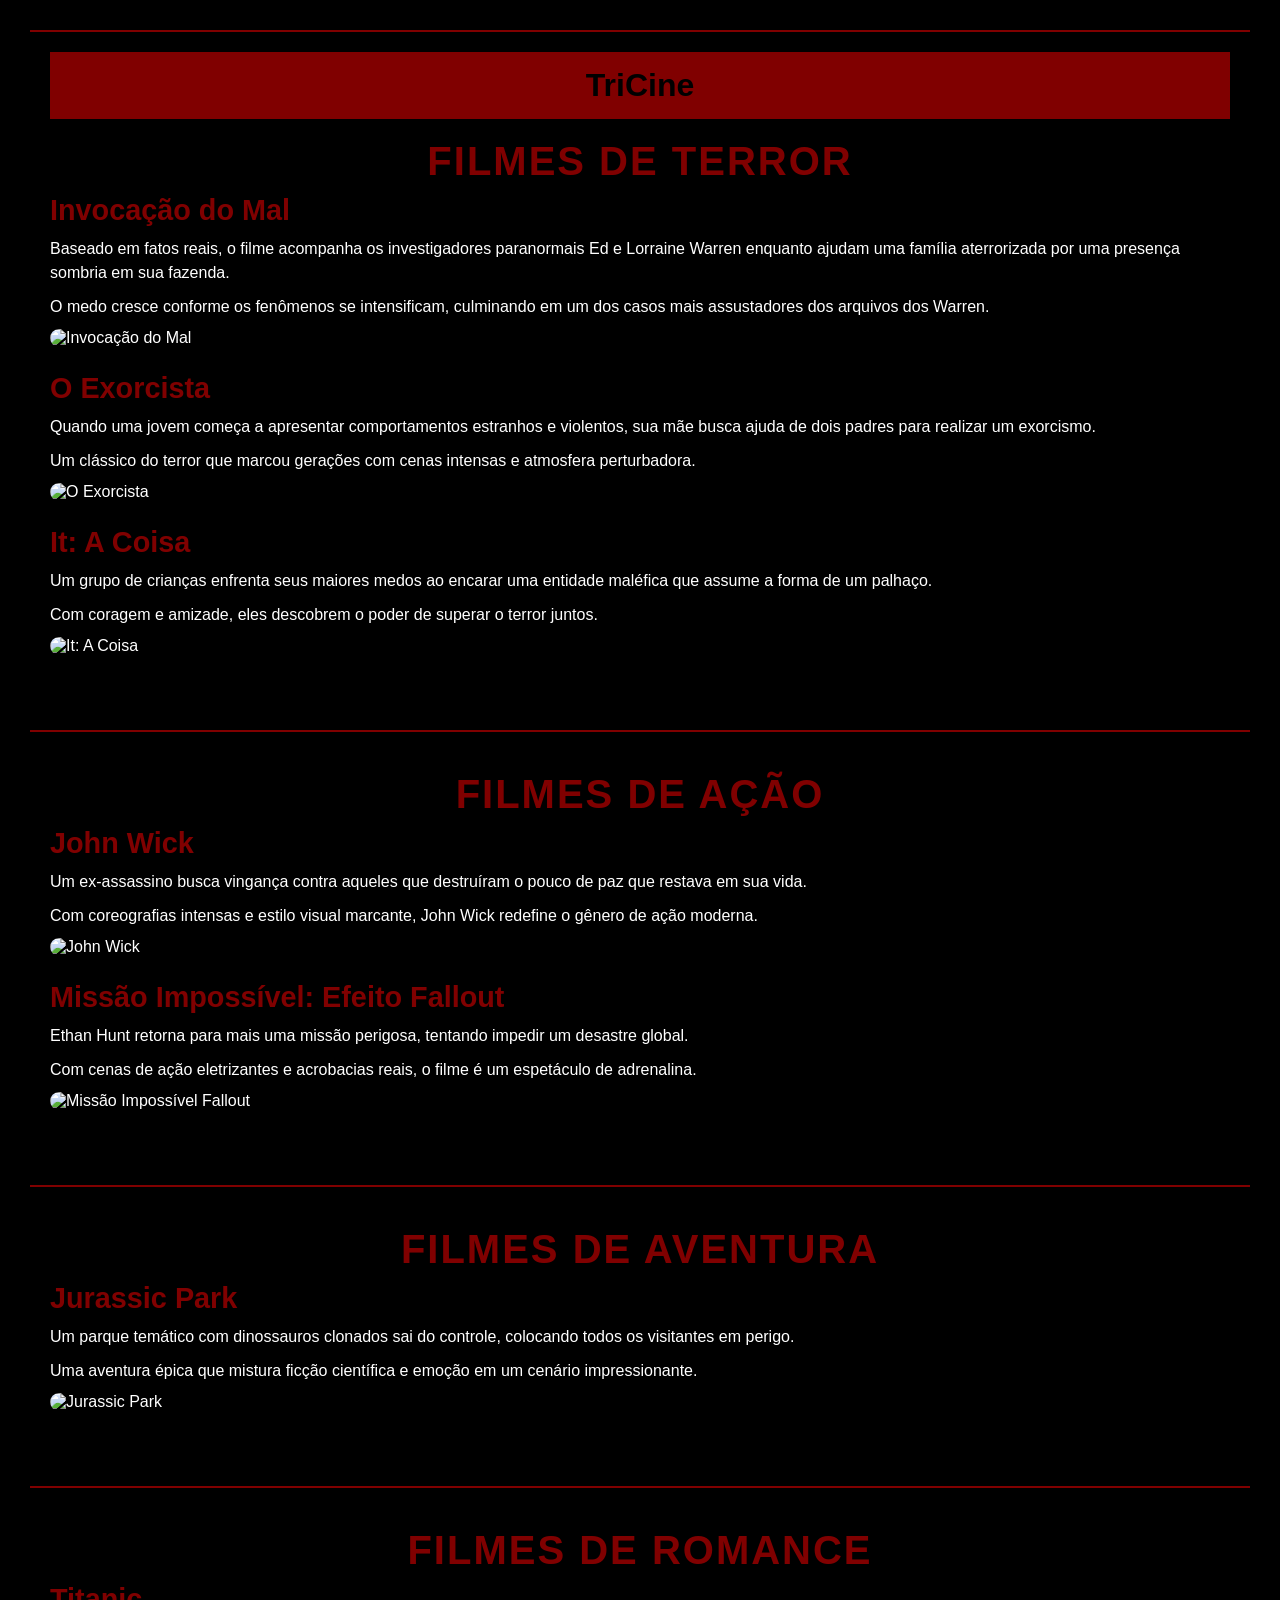
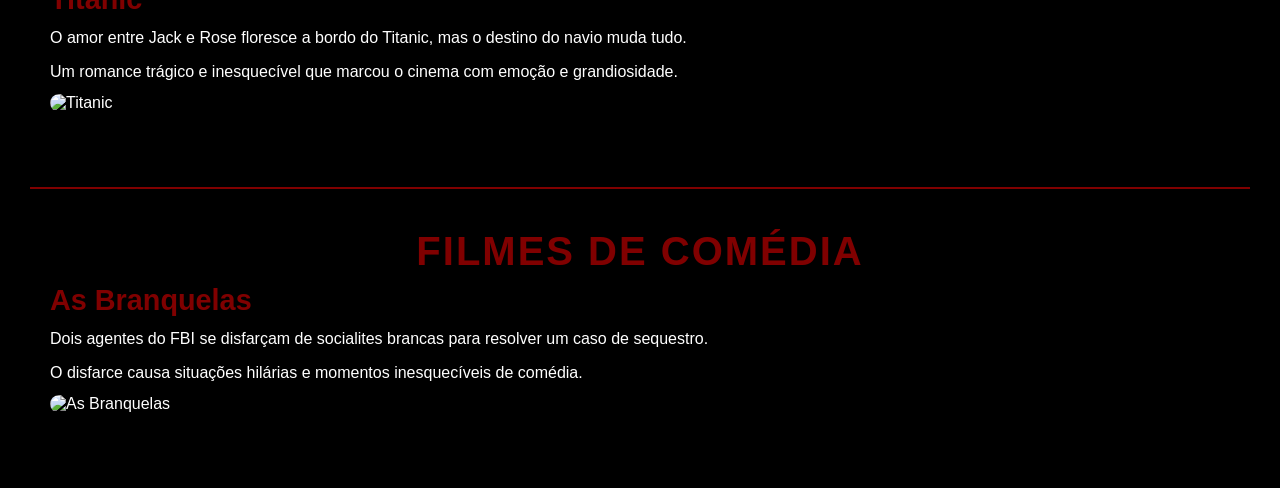
==== index.html @ 1cbdd07c "Add files via upload" ====
<!DOCTYPE html>
<html lang="pt-BR">
<head>
    <meta charset="UTF-8">
    <meta name="viewport" content="width=device-width, initial-scale=1.0">
    <title>TriCine - Sinopses de Filmes</title>
    <link rel="stylesheet" href="style.css">
    <style>
      .faixa {
            background-color: #800000;
            color: #000000;
            text-align: center;
            font-size: 2em;
            font-weight: bold;
            padding: 15px 0;
            margin-bottom: 20px;
        }
    </style>
</head>
<body>
 <section id="terror">
        <div class="faixa">TriCine </div>
        <h1>Filmes de Terror</h1>
        <div>
            <b>Invocação do Mal</b>
            <p>Baseado em fatos reais, o filme acompanha os investigadores paranormais Ed e Lorraine Warren enquanto ajudam uma família aterrorizada por uma presença sombria em sua fazenda.</p>
            <p>O medo cresce conforme os fenômenos se intensificam, culminando em um dos casos mais assustadores dos arquivos dos Warren.</p>
            <img src="https://encrypted-tbn0.gstatic.com/images?q=tbn:ANd9GcSG2rb3Kjb106abK0tD-y51afytdCp1ZMs23A&s" alt="Invocação do Mal">
        </div>
        <div>
            <b>O Exorcista</b>
            <p>Quando uma jovem começa a apresentar comportamentos estranhos e violentos, sua mãe busca ajuda de dois padres para realizar um exorcismo.</p>
            <p>Um clássico do terror que marcou gerações com cenas intensas e atmosfera perturbadora.</p>
            <img src="https://encrypted-tbn0.gstatic.com/images?q=tbn:ANd9GcSz9C0S-zA7e27EsYIE4D83A5s6ahZqETaBWQ&s" alt="O Exorcista">
        </div>
        <div>
            <b>It: A Coisa</b>
            <p>Um grupo de crianças enfrenta seus maiores medos ao encarar uma entidade maléfica que assume a forma de um palhaço.</p>
            <p>Com coragem e amizade, eles descobrem o poder de superar o terror juntos.</p>
            <img src="https://br.web.img3.acsta.net/pictures/17/03/30/22/44/345288.jpg" alt="It: A Coisa">
        </div>
    </section>

    <section id="ação">
        <h1>Filmes de Ação</h1>
        <div>
            <b>John Wick</b>
            <p>Um ex-assassino busca vingança contra aqueles que destruíram o pouco de paz que restava em sua vida.</p>
            <p>Com coreografias intensas e estilo visual marcante, John Wick redefine o gênero de ação moderna.</p>
            <img src="https://m.media-amazon.com/images/I/81k8xZB0mPL._AC_SY679_.jpg" alt="John Wick">
        </div>
        <div>
            <b>Missão Impossível: Efeito Fallout</b>
            <p>Ethan Hunt retorna para mais uma missão perigosa, tentando impedir um desastre global.</p>
            <p>Com cenas de ação eletrizantes e acrobacias reais, o filme é um espetáculo de adrenalina.</p>
            <img src="https://m.media-amazon.com/images/I/81i2aFz8n2L._AC_SY679_.jpg" alt="Missão Impossível Fallout">
        </div>
    </section>

    <section id="aventura">
        <h1>Filmes de Aventura</h1>
        <div>
            <b>Jurassic Park</b>
            <p>Um parque temático com dinossauros clonados sai do controle, colocando todos os visitantes em perigo.</p>
            <p>Uma aventura épica que mistura ficção científica e emoção em um cenário impressionante.</p>
            <img src="https://m.media-amazon.com/images/I/81Uwb8zV8mL._AC_SY679_.jpg" alt="Jurassic Park">
        </div>
    </section>

    <section id="romance">
        <h1>Filmes de Romance</h1>
        <div>
            <b>Titanic</b>
            <p>O amor entre Jack e Rose floresce a bordo do Titanic, mas o destino do navio muda tudo.</p>
            <p>Um romance trágico e inesquecível que marcou o cinema com emoção e grandiosidade.</p>
            <img src="https://m.media-amazon.com/images/I/71tFv8f+oXL._AC_SY679_.jpg" alt="Titanic">
        </div>
    </section>

    <section id="comedia">
        <h1>Filmes de Comédia</h1>
        <div>
            <b>As Branquelas</b>
            <p>Dois agentes do FBI se disfarçam de socialites brancas para resolver um caso de sequestro.</p>
            <p>O disfarce causa situações hilárias e momentos inesquecíveis de comédia.</p>
            <img src="https://m.media-amazon.com/images/I/81Jc+L7mWNL._AC_SY679_.jpg" alt="As Branquelas">
        </div>
    </section>

</body>
</html>
---- style.css ----
body {
    background-color: #000000;
    color: #ffffff;
    font-family: Arial, Helvetica, sans-serif;
    margin: 0;
    padding: 0;
}

h1 {
    color: #800000;
    text-align: center;
    font-size: 2.5em;
    margin-top: 20px;
    margin-bottom: 10px;
}

b {
    color: #800000;
    font-size: 1.8em;
}

p {
    color: #ffffff;
    font-size: 1em;
    line-height: 1.5em;
    margin: 10px 0;
}

section {
    margin: 30px;
    padding: 20px;
    border-top: 2px solid #800000;
}

div {
    margin-bottom: 25px;
}

img {
    width: 250px;
    height: auto;
    display: block;
    margin: 10px 0;
    border-radius: 10px;
}

section h1 {
    text-transform: uppercase;
    letter-spacing: 2px;
}
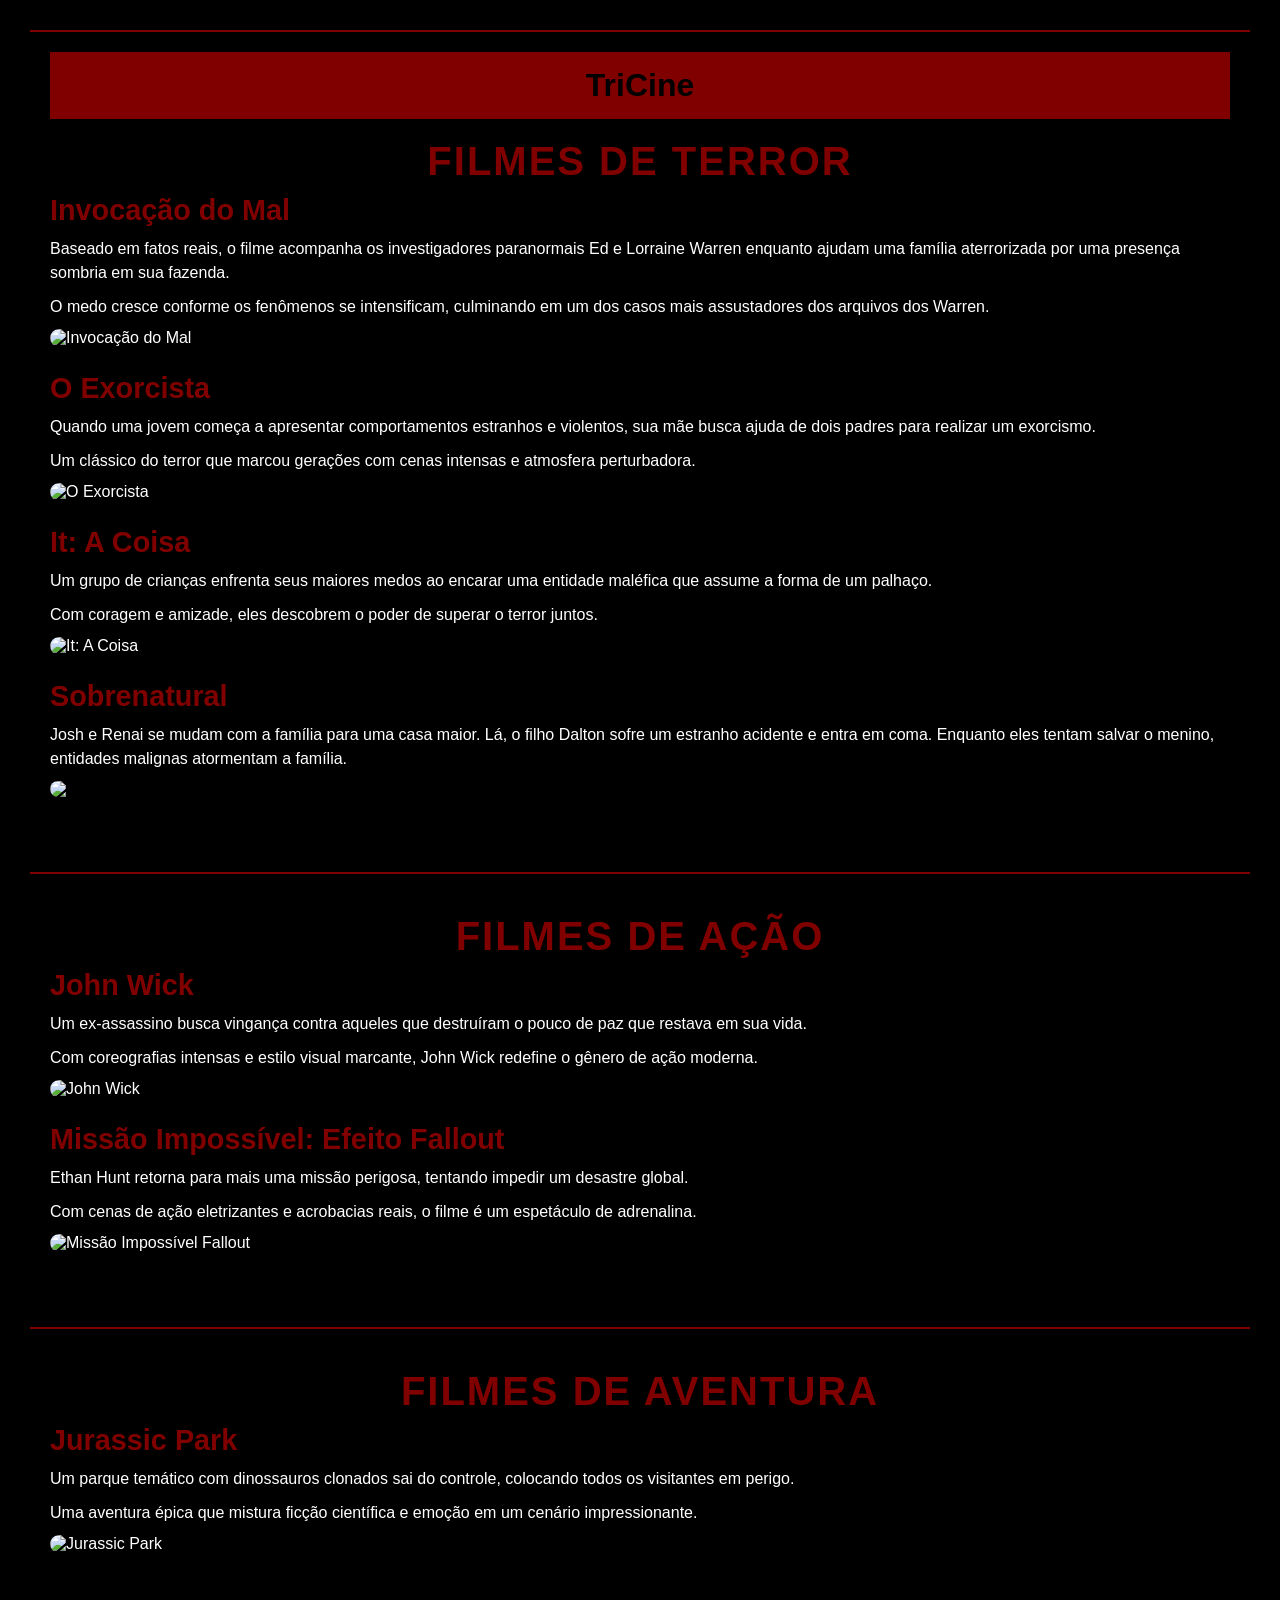
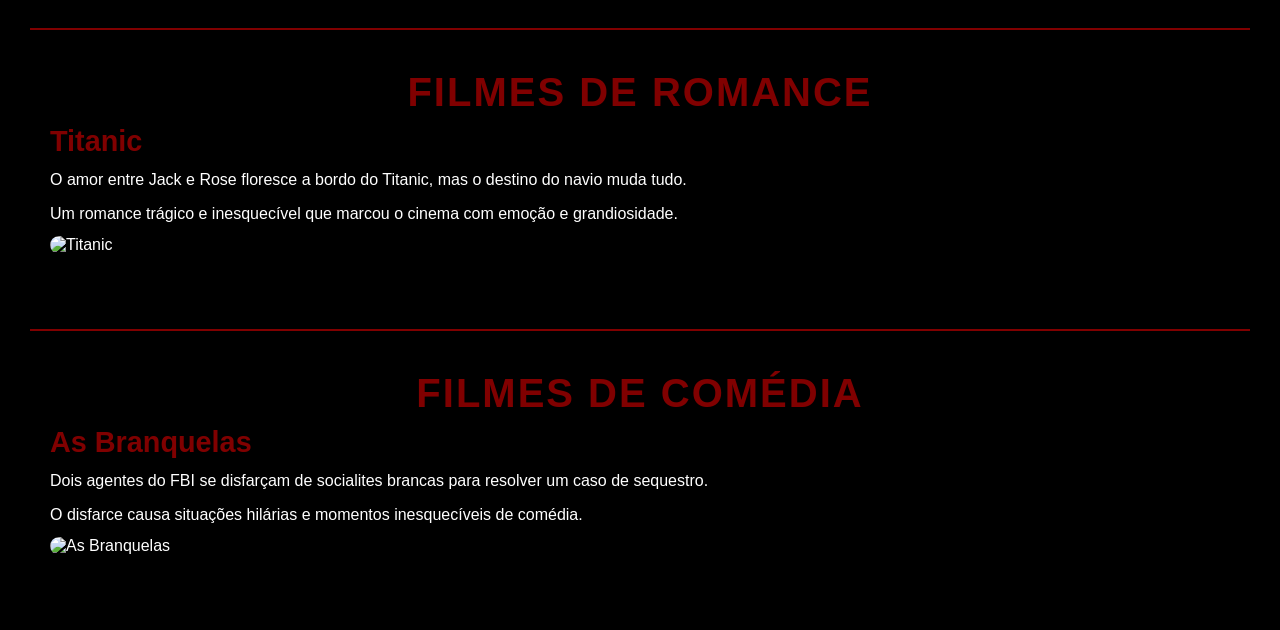
==== commit 7b652b02: "Add files via upload" ====
--- a/index.html
+++ b/index.html
@@ -1,91 +1,96 @@
-<!DOCTYPE html>
-<html lang="pt-BR">
-<head>
-    <meta charset="UTF-8">
-    <meta name="viewport" content="width=device-width, initial-scale=1.0">
-    <title>TriCine - Sinopses de Filmes</title>
-    <link rel="stylesheet" href="style.css">
-    <style>
-      .faixa {
-            background-color: #800000;
-            color: #000000;
-            text-align: center;
-            font-size: 2em;
-            font-weight: bold;
-            padding: 15px 0;
-            margin-bottom: 20px;
-        }
-    </style>
-</head>
-<body>
- <section id="terror">
-        <div class="faixa">TriCine </div>
-        <h1>Filmes de Terror</h1>
-        <div>
-            <b>Invocação do Mal</b>
-            <p>Baseado em fatos reais, o filme acompanha os investigadores paranormais Ed e Lorraine Warren enquanto ajudam uma família aterrorizada por uma presença sombria em sua fazenda.</p>
-            <p>O medo cresce conforme os fenômenos se intensificam, culminando em um dos casos mais assustadores dos arquivos dos Warren.</p>
-            <img src="https://encrypted-tbn0.gstatic.com/images?q=tbn:ANd9GcSG2rb3Kjb106abK0tD-y51afytdCp1ZMs23A&s" alt="Invocação do Mal">
-        </div>
-        <div>
-            <b>O Exorcista</b>
-            <p>Quando uma jovem começa a apresentar comportamentos estranhos e violentos, sua mãe busca ajuda de dois padres para realizar um exorcismo.</p>
-            <p>Um clássico do terror que marcou gerações com cenas intensas e atmosfera perturbadora.</p>
-            <img src="https://encrypted-tbn0.gstatic.com/images?q=tbn:ANd9GcSz9C0S-zA7e27EsYIE4D83A5s6ahZqETaBWQ&s" alt="O Exorcista">
-        </div>
-        <div>
-            <b>It: A Coisa</b>
-            <p>Um grupo de crianças enfrenta seus maiores medos ao encarar uma entidade maléfica que assume a forma de um palhaço.</p>
-            <p>Com coragem e amizade, eles descobrem o poder de superar o terror juntos.</p>
-            <img src="https://br.web.img3.acsta.net/pictures/17/03/30/22/44/345288.jpg" alt="It: A Coisa">
-        </div>
-    </section>
-
-    <section id="ação">
-        <h1>Filmes de Ação</h1>
-        <div>
-            <b>John Wick</b>
-            <p>Um ex-assassino busca vingança contra aqueles que destruíram o pouco de paz que restava em sua vida.</p>
-            <p>Com coreografias intensas e estilo visual marcante, John Wick redefine o gênero de ação moderna.</p>
-            <img src="https://m.media-amazon.com/images/I/81k8xZB0mPL._AC_SY679_.jpg" alt="John Wick">
-        </div>
-        <div>
-            <b>Missão Impossível: Efeito Fallout</b>
-            <p>Ethan Hunt retorna para mais uma missão perigosa, tentando impedir um desastre global.</p>
-            <p>Com cenas de ação eletrizantes e acrobacias reais, o filme é um espetáculo de adrenalina.</p>
-            <img src="https://m.media-amazon.com/images/I/81i2aFz8n2L._AC_SY679_.jpg" alt="Missão Impossível Fallout">
-        </div>
-    </section>
-
-    <section id="aventura">
-        <h1>Filmes de Aventura</h1>
-        <div>
-            <b>Jurassic Park</b>
-            <p>Um parque temático com dinossauros clonados sai do controle, colocando todos os visitantes em perigo.</p>
-            <p>Uma aventura épica que mistura ficção científica e emoção em um cenário impressionante.</p>
-            <img src="https://m.media-amazon.com/images/I/81Uwb8zV8mL._AC_SY679_.jpg" alt="Jurassic Park">
-        </div>
-    </section>
-
-    <section id="romance">
-        <h1>Filmes de Romance</h1>
-        <div>
-            <b>Titanic</b>
-            <p>O amor entre Jack e Rose floresce a bordo do Titanic, mas o destino do navio muda tudo.</p>
-            <p>Um romance trágico e inesquecível que marcou o cinema com emoção e grandiosidade.</p>
-            <img src="https://m.media-amazon.com/images/I/71tFv8f+oXL._AC_SY679_.jpg" alt="Titanic">
-        </div>
-    </section>
-
-    <section id="comedia">
-        <h1>Filmes de Comédia</h1>
-        <div>
-            <b>As Branquelas</b>
-            <p>Dois agentes do FBI se disfarçam de socialites brancas para resolver um caso de sequestro.</p>
-            <p>O disfarce causa situações hilárias e momentos inesquecíveis de comédia.</p>
-            <img src="https://m.media-amazon.com/images/I/81Jc+L7mWNL._AC_SY679_.jpg" alt="As Branquelas">
-        </div>
-    </section>
-
-</body>
+<!DOCTYPE html>
+<html lang="pt-BR">
+<head>
+    <meta charset="UTF-8">
+    <meta name="viewport" content="width=device-width, initial-scale=1.0">
+    <title>TriCine - Sinopses de Filmes</title>
+    <link rel="stylesheet" href="style.css">
+    <style>
+      .faixa {
+            background-color: #800000;
+            color: #000000;
+            text-align: center;
+            font-size: 2em;
+            font-weight: bold;
+            padding: 15px 0;
+            margin-bottom: 20px;
+        }
+    </style>
+</head>
+<body>
+ <section id="terror">
+        <div class="faixa">TriCine </div>
+        <h1>Filmes de Terror</h1>
+        <div>
+            <b>Invocação do Mal</b>
+            <p>Baseado em fatos reais, o filme acompanha os investigadores paranormais Ed e Lorraine Warren enquanto ajudam uma família aterrorizada por uma presença sombria em sua fazenda.</p>
+            <p>O medo cresce conforme os fenômenos se intensificam, culminando em um dos casos mais assustadores dos arquivos dos Warren.</p>
+            <img src="https://encrypted-tbn0.gstatic.com/images?q=tbn:ANd9GcSG2rb3Kjb106abK0tD-y51afytdCp1ZMs23A&s" alt="Invocação do Mal">
+        </div>
+        <div>
+            <b>O Exorcista</b>
+            <p>Quando uma jovem começa a apresentar comportamentos estranhos e violentos, sua mãe busca ajuda de dois padres para realizar um exorcismo.</p>
+            <p>Um clássico do terror que marcou gerações com cenas intensas e atmosfera perturbadora.</p>
+            <img src="https://encrypted-tbn0.gstatic.com/images?q=tbn:ANd9GcSz9C0S-zA7e27EsYIE4D83A5s6ahZqETaBWQ&s" alt="O Exorcista">
+        </div>
+        <div>
+            <b>It: A Coisa</b>
+            <p>Um grupo de crianças enfrenta seus maiores medos ao encarar uma entidade maléfica que assume a forma de um palhaço.</p>
+            <p>Com coragem e amizade, eles descobrem o poder de superar o terror juntos.</p>
+            <img src="https://br.web.img3.acsta.net/pictures/17/03/30/22/44/345288.jpg" alt="It: A Coisa">
+        </div>
+        <div>
+            <b>Sobrenatural</b>
+            <p> Josh e Renai se mudam com a família para uma casa maior. Lá, o filho Dalton sofre um estranho acidente e entra em coma. Enquanto eles tentam salvar o menino, entidades malignas atormentam a família.</p>
+   <img src="https://encrypted-tbn0.gstatic.com/images?q=tbn:ANd9GcSQ-KMODvqbUf2RpTBBMlWNSohZWpmcauP2bA&s"/>
+</div>       
+</section>
+
+    <section id="ação">
+        <h1>Filmes de Ação</h1>
+        <div>
+            <b>John Wick</b>
+            <p>Um ex-assassino busca vingança contra aqueles que destruíram o pouco de paz que restava em sua vida.</p>
+            <p>Com coreografias intensas e estilo visual marcante, John Wick redefine o gênero de ação moderna.</p>
+            <img src="https://m.media-amazon.com/images/I/81k8xZB0mPL._AC_SY679_.jpg" alt="John Wick">
+        </div>
+        <div>
+            <b>Missão Impossível: Efeito Fallout</b>
+            <p>Ethan Hunt retorna para mais uma missão perigosa, tentando impedir um desastre global.</p>
+            <p>Com cenas de ação eletrizantes e acrobacias reais, o filme é um espetáculo de adrenalina.</p>
+            <img src="https://m.media-amazon.com/images/I/81i2aFz8n2L._AC_SY679_.jpg" alt="Missão Impossível Fallout">
+        </div>
+    </section>
+
+    <section id="aventura">
+        <h1>Filmes de Aventura</h1>
+        <div>
+            <b>Jurassic Park</b>
+            <p>Um parque temático com dinossauros clonados sai do controle, colocando todos os visitantes em perigo.</p>
+            <p>Uma aventura épica que mistura ficção científica e emoção em um cenário impressionante.</p>
+            <img src="https://m.media-amazon.com/images/I/81Uwb8zV8mL._AC_SY679_.jpg" alt="Jurassic Park">
+        </div>
+    </section>
+
+    <section id="romance">
+        <h1>Filmes de Romance</h1>
+        <div>
+            <b>Titanic</b>
+            <p>O amor entre Jack e Rose floresce a bordo do Titanic, mas o destino do navio muda tudo.</p>
+            <p>Um romance trágico e inesquecível que marcou o cinema com emoção e grandiosidade.</p>
+            <img src="https://m.media-amazon.com/images/I/71tFv8f+oXL._AC_SY679_.jpg" alt="Titanic">
+        </div>
+    </section>
+
+    <section id="comedia">
+        <h1>Filmes de Comédia</h1>
+        <div>
+            <b>As Branquelas</b>
+            <p>Dois agentes do FBI se disfarçam de socialites brancas para resolver um caso de sequestro.</p>
+            <p>O disfarce causa situações hilárias e momentos inesquecíveis de comédia.</p>
+            <img src="https://m.media-amazon.com/images/I/81Jc+L7mWNL._AC_SY679_.jpg" alt="As Branquelas">
+        </div>
+    </section>
+
+</body>
 </html>
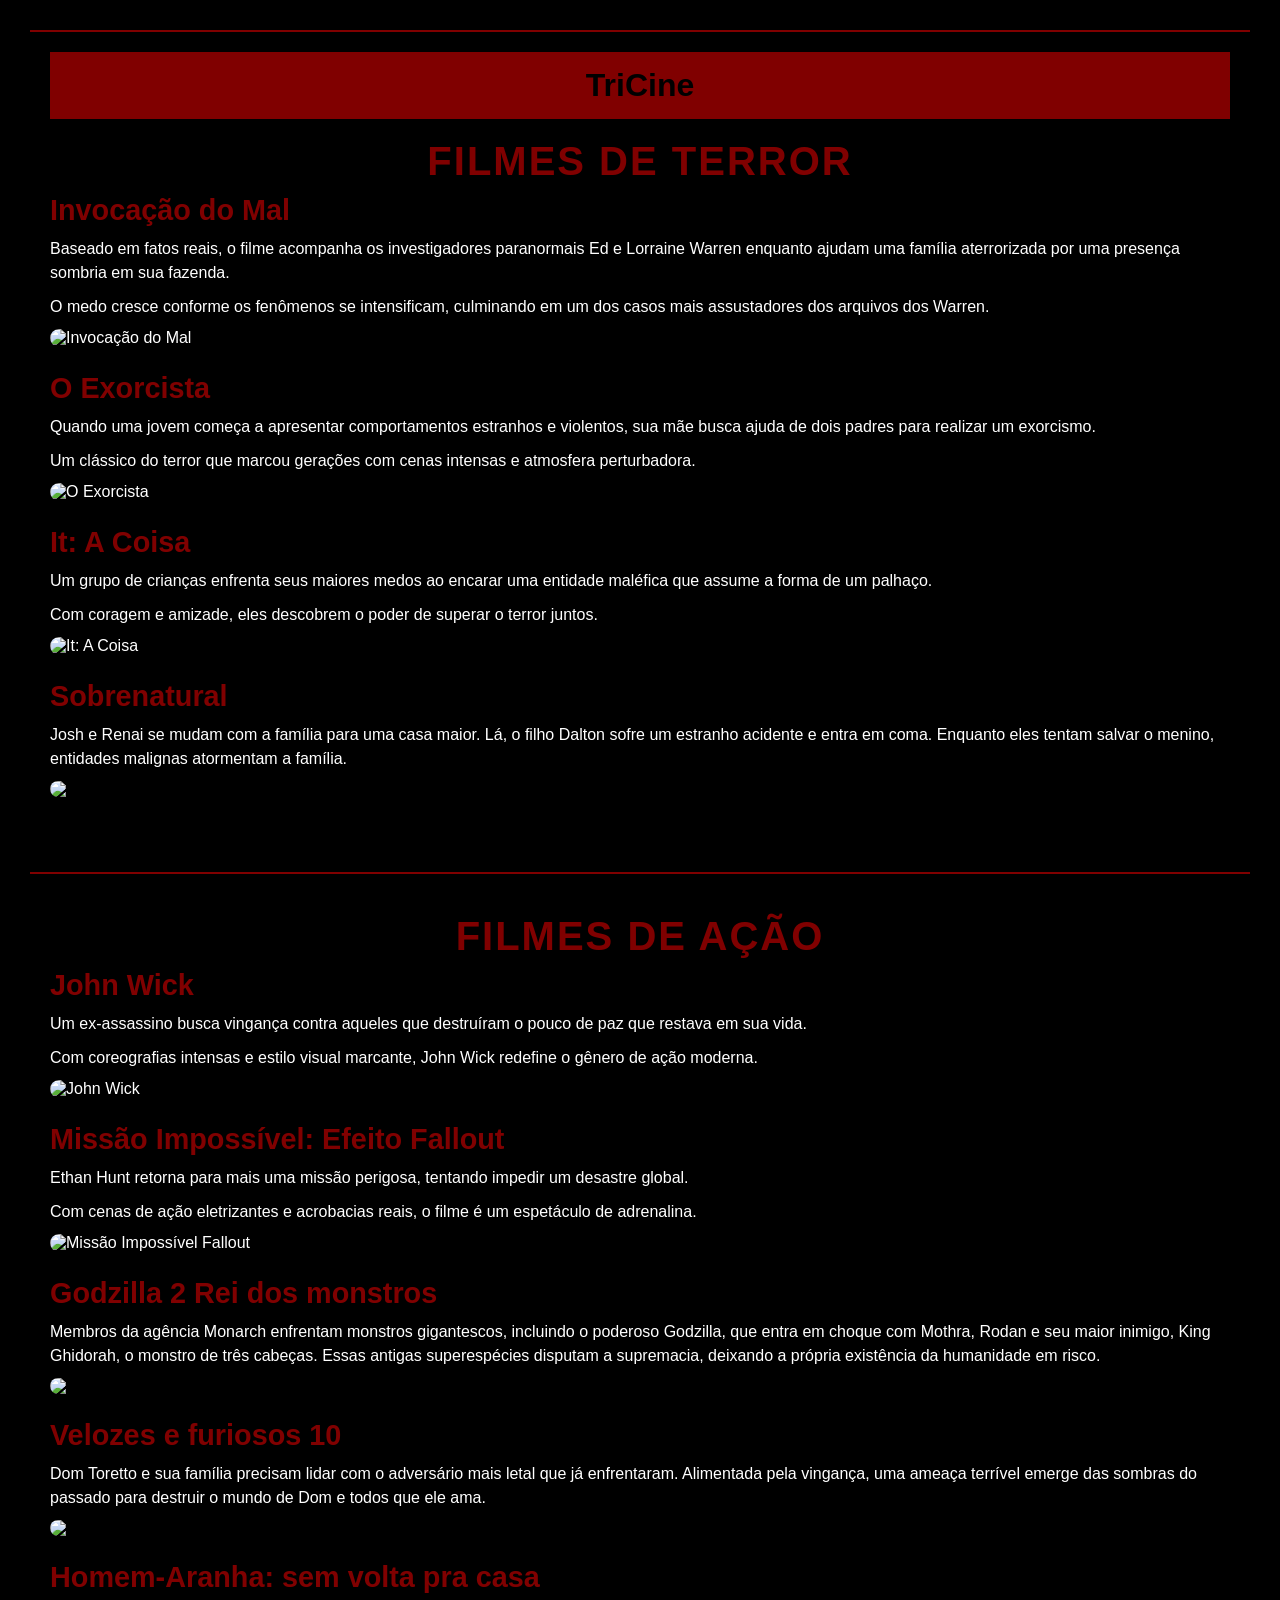
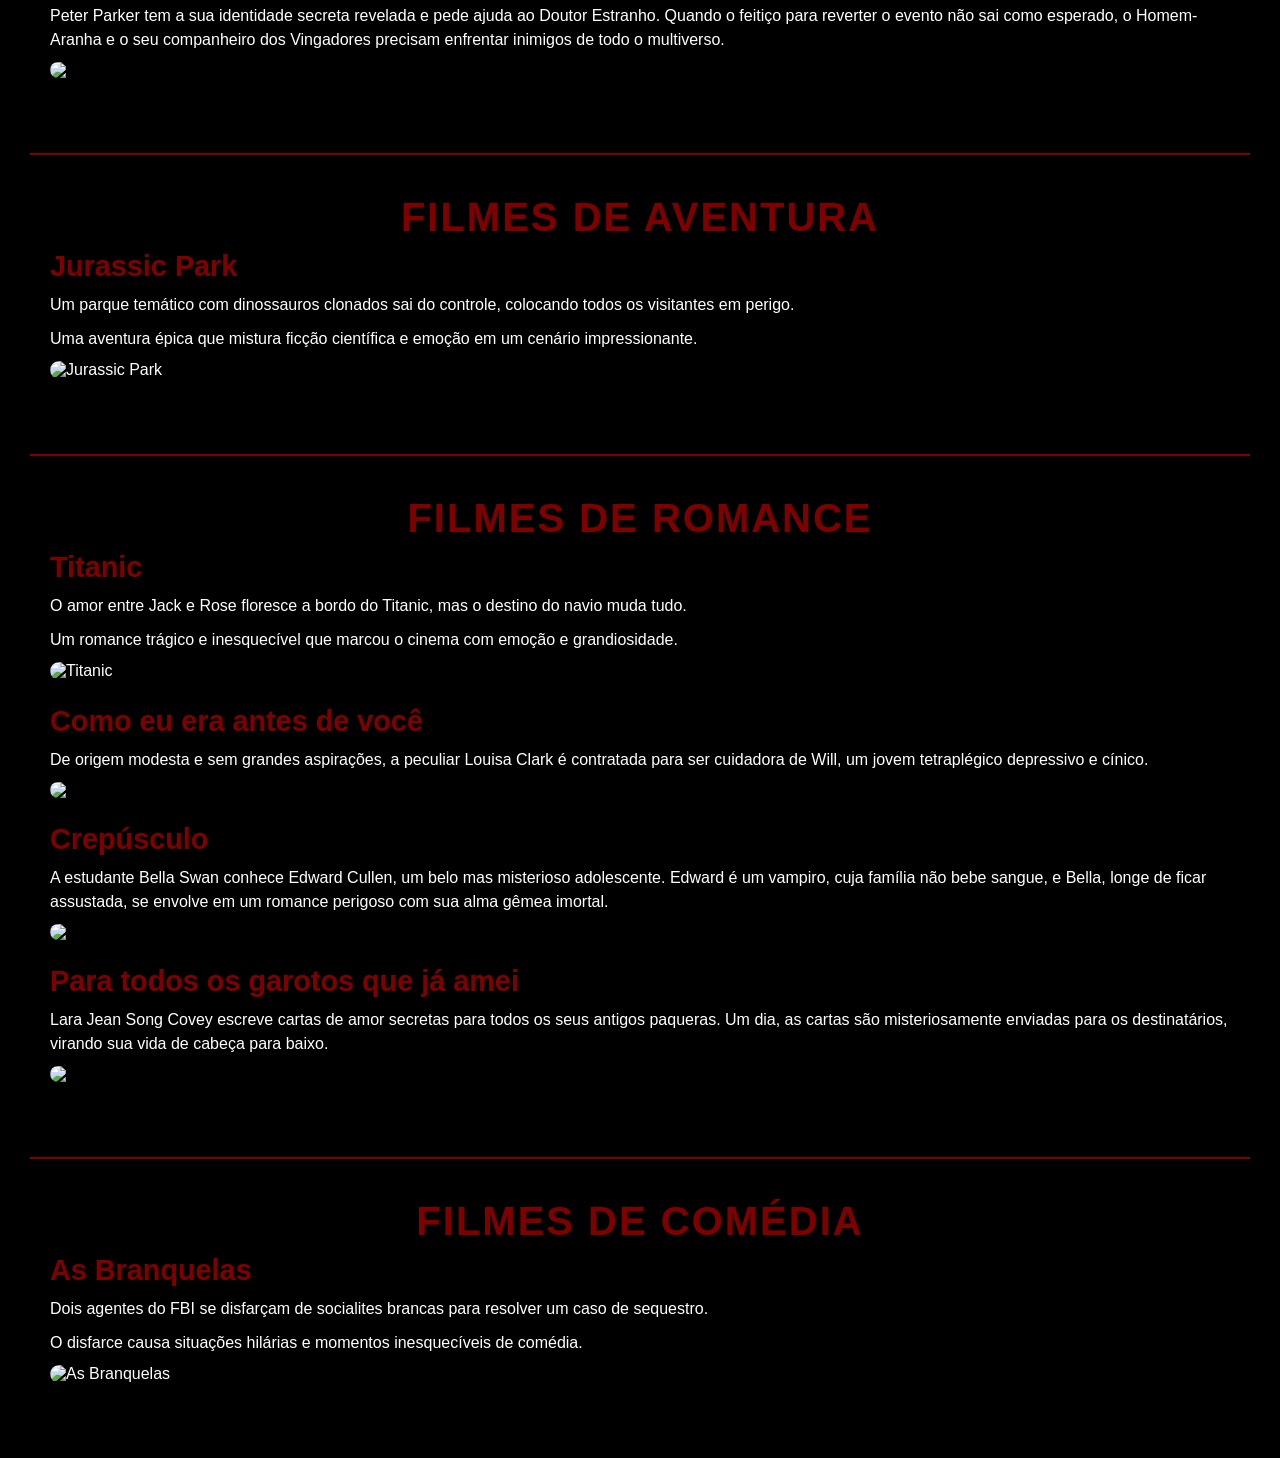
==== commit 01b88371: "Add files via upload" ====
--- a/index.html
+++ b/index.html
@@ -1,96 +1,128 @@
-<!DOCTYPE html>
-<html lang="pt-BR">
-<head>
-    <meta charset="UTF-8">
-    <meta name="viewport" content="width=device-width, initial-scale=1.0">
-    <title>TriCine - Sinopses de Filmes</title>
-    <link rel="stylesheet" href="style.css">
-    <style>
-      .faixa {
-            background-color: #800000;
-            color: #000000;
-            text-align: center;
-            font-size: 2em;
-            font-weight: bold;
-            padding: 15px 0;
-            margin-bottom: 20px;
-        }
-    </style>
-</head>
-<body>
- <section id="terror">
-        <div class="faixa">TriCine </div>
-        <h1>Filmes de Terror</h1>
-        <div>
-            <b>Invocação do Mal</b>
-            <p>Baseado em fatos reais, o filme acompanha os investigadores paranormais Ed e Lorraine Warren enquanto ajudam uma família aterrorizada por uma presença sombria em sua fazenda.</p>
-            <p>O medo cresce conforme os fenômenos se intensificam, culminando em um dos casos mais assustadores dos arquivos dos Warren.</p>
-            <img src="https://encrypted-tbn0.gstatic.com/images?q=tbn:ANd9GcSG2rb3Kjb106abK0tD-y51afytdCp1ZMs23A&s" alt="Invocação do Mal">
-        </div>
-        <div>
-            <b>O Exorcista</b>
-            <p>Quando uma jovem começa a apresentar comportamentos estranhos e violentos, sua mãe busca ajuda de dois padres para realizar um exorcismo.</p>
-            <p>Um clássico do terror que marcou gerações com cenas intensas e atmosfera perturbadora.</p>
-            <img src="https://encrypted-tbn0.gstatic.com/images?q=tbn:ANd9GcSz9C0S-zA7e27EsYIE4D83A5s6ahZqETaBWQ&s" alt="O Exorcista">
-        </div>
-        <div>
-            <b>It: A Coisa</b>
-            <p>Um grupo de crianças enfrenta seus maiores medos ao encarar uma entidade maléfica que assume a forma de um palhaço.</p>
-            <p>Com coragem e amizade, eles descobrem o poder de superar o terror juntos.</p>
-            <img src="https://br.web.img3.acsta.net/pictures/17/03/30/22/44/345288.jpg" alt="It: A Coisa">
-        </div>
-        <div>
-            <b>Sobrenatural</b>
-            <p> Josh e Renai se mudam com a família para uma casa maior. Lá, o filho Dalton sofre um estranho acidente e entra em coma. Enquanto eles tentam salvar o menino, entidades malignas atormentam a família.</p>
-   <img src="https://encrypted-tbn0.gstatic.com/images?q=tbn:ANd9GcSQ-KMODvqbUf2RpTBBMlWNSohZWpmcauP2bA&s"/>
-</div>       
-</section>
-
-    <section id="ação">
-        <h1>Filmes de Ação</h1>
-        <div>
-            <b>John Wick</b>
-            <p>Um ex-assassino busca vingança contra aqueles que destruíram o pouco de paz que restava em sua vida.</p>
-            <p>Com coreografias intensas e estilo visual marcante, John Wick redefine o gênero de ação moderna.</p>
-            <img src="https://m.media-amazon.com/images/I/81k8xZB0mPL._AC_SY679_.jpg" alt="John Wick">
-        </div>
-        <div>
-            <b>Missão Impossível: Efeito Fallout</b>
-            <p>Ethan Hunt retorna para mais uma missão perigosa, tentando impedir um desastre global.</p>
-            <p>Com cenas de ação eletrizantes e acrobacias reais, o filme é um espetáculo de adrenalina.</p>
-            <img src="https://m.media-amazon.com/images/I/81i2aFz8n2L._AC_SY679_.jpg" alt="Missão Impossível Fallout">
-        </div>
-    </section>
-
-    <section id="aventura">
-        <h1>Filmes de Aventura</h1>
-        <div>
-            <b>Jurassic Park</b>
-            <p>Um parque temático com dinossauros clonados sai do controle, colocando todos os visitantes em perigo.</p>
-            <p>Uma aventura épica que mistura ficção científica e emoção em um cenário impressionante.</p>
-            <img src="https://m.media-amazon.com/images/I/81Uwb8zV8mL._AC_SY679_.jpg" alt="Jurassic Park">
-        </div>
-    </section>
-
-    <section id="romance">
-        <h1>Filmes de Romance</h1>
-        <div>
-            <b>Titanic</b>
-            <p>O amor entre Jack e Rose floresce a bordo do Titanic, mas o destino do navio muda tudo.</p>
-            <p>Um romance trágico e inesquecível que marcou o cinema com emoção e grandiosidade.</p>
-            <img src="https://m.media-amazon.com/images/I/71tFv8f+oXL._AC_SY679_.jpg" alt="Titanic">
-        </div>
-    </section>
-
-    <section id="comedia">
-        <h1>Filmes de Comédia</h1>
-        <div>
-            <b>As Branquelas</b>
-            <p>Dois agentes do FBI se disfarçam de socialites brancas para resolver um caso de sequestro.</p>
-            <p>O disfarce causa situações hilárias e momentos inesquecíveis de comédia.</p>
-            <img src="https://m.media-amazon.com/images/I/81Jc+L7mWNL._AC_SY679_.jpg" alt="As Branquelas">
-        </div>
-    </section>
-
-</body>
+<!DOCTYPE html>
+<html lang="pt-BR">
+<head>
+    <meta charset="UTF-8">
+    <meta name="viewport" content="width=device-width, initial-scale=1.0">
+    <title>TriCine - Sinopses de Filmes</title>
+    <link rel="stylesheet" href="style.css">
+    <style>
+      .faixa {
+            background-color: #800000;
+            color: #000000;
+            text-align: center;
+            font-size: 2em;
+            font-weight: bold;
+            padding: 15px 0;
+            margin-bottom: 20px;
+        }
+    </style>
+</head>
+<body>
+ <section id="terror">
+        <div class="faixa">TriCine </div>
+        <h1>Filmes de Terror</h1>
+        <div>
+            <b>Invocação do Mal</b>
+            <p>Baseado em fatos reais, o filme acompanha os investigadores paranormais Ed e Lorraine Warren enquanto ajudam uma família aterrorizada por uma presença sombria em sua fazenda.</p>
+            <p>O medo cresce conforme os fenômenos se intensificam, culminando em um dos casos mais assustadores dos arquivos dos Warren.</p>
+            <img src="https://encrypted-tbn0.gstatic.com/images?q=tbn:ANd9GcSG2rb3Kjb106abK0tD-y51afytdCp1ZMs23A&s" alt="Invocação do Mal">
+        </div>
+        <div>
+            <b>O Exorcista</b>
+            <p>Quando uma jovem começa a apresentar comportamentos estranhos e violentos, sua mãe busca ajuda de dois padres para realizar um exorcismo.</p>
+            <p>Um clássico do terror que marcou gerações com cenas intensas e atmosfera perturbadora.</p>
+            <img src="https://encrypted-tbn0.gstatic.com/images?q=tbn:ANd9GcSz9C0S-zA7e27EsYIE4D83A5s6ahZqETaBWQ&s" alt="O Exorcista">
+        </div>
+        <div>
+            <b>It: A Coisa</b>
+            <p>Um grupo de crianças enfrenta seus maiores medos ao encarar uma entidade maléfica que assume a forma de um palhaço.</p>
+            <p>Com coragem e amizade, eles descobrem o poder de superar o terror juntos.</p>
+            <img src="https://br.web.img3.acsta.net/pictures/17/03/30/22/44/345288.jpg" alt="It: A Coisa">
+        </div>
+        <div>
+            <b>Sobrenatural</b>
+            <p> Josh e Renai se mudam com a família para uma casa maior. Lá, o filho Dalton sofre um estranho acidente e entra em coma. Enquanto eles tentam salvar o menino, entidades malignas atormentam a família.</p>
+   <img src="https://encrypted-tbn0.gstatic.com/images?q=tbn:ANd9GcSQ-KMODvqbUf2RpTBBMlWNSohZWpmcauP2bA&s"/>
+</div>       
+</section>
+
+    <section id="ação">
+        <h1>Filmes de Ação</h1>
+        <div>
+            <b>John Wick</b>
+            <p>Um ex-assassino busca vingança contra aqueles que destruíram o pouco de paz que restava em sua vida.</p>
+            <p>Com coreografias intensas e estilo visual marcante, John Wick redefine o gênero de ação moderna.</p>
+            <img src="https://m.media-amazon.com/images/I/81k8xZB0mPL._AC_SY679_.jpg" alt="John Wick">
+        </div>
+        <div>
+            <b>Missão Impossível: Efeito Fallout</b>
+            <p>Ethan Hunt retorna para mais uma missão perigosa, tentando impedir um desastre global.</p>
+            <p>Com cenas de ação eletrizantes e acrobacias reais, o filme é um espetáculo de adrenalina.</p>
+            <img src="https://m.media-amazon.com/images/I/81i2aFz8n2L._AC_SY679_.jpg" alt="Missão Impossível Fallout">
+        </div>
+        <div>
+            <b> Godzilla 2 Rei dos monstros</b>
+            <p>Membros da agência Monarch enfrentam monstros gigantescos, incluindo o poderoso Godzilla, que entra em choque com Mothra, Rodan e seu maior inimigo, King Ghidorah, o monstro de três cabeças. Essas antigas superespécies disputam a supremacia, deixando a própria existência da humanidade em risco.</p>
+        <img src="https://br.web.img3.acsta.net/pictures/19/04/18/19/03/2204946.jpg">
+        </div>
+        <div>
+            <b> Velozes e furiosos 10</b>
+        <p>Dom Toretto e sua família precisam lidar com o adversário mais letal que já enfrentaram. Alimentada pela vingança, uma ameaça terrível emerge das sombras do passado para destruir o mundo de Dom e todos que ele ama.
+</p>
+<img src="https://m.media-amazon.com/images/S/pv-target-images/848a155842f8331062bd190b1584e3b152af0271468312ce6b0def838721592b.jpg">
+        </div>
+        <div>
+            <b> Homem-Aranha: sem volta pra casa</b>
+            <p>Peter Parker tem a sua identidade secreta revelada e pede ajuda ao Doutor Estranho. Quando o feitiço para reverter o evento não sai como esperado, o Homem-Aranha e o seu companheiro dos Vingadores precisam enfrentar inimigos de todo o multiverso.</p>
+        <img src="https://www.sonypictures.com.br/sites/brazil/files/2022-03/KEY%20ART_SPIDER%20NO%20WAY%20HOME.JPG">
+        </div>
+    </section>
+
+    <section id="aventura">
+        <h1>Filmes de Aventura</h1>
+        <div>
+            <b>Jurassic Park</b>
+            <p>Um parque temático com dinossauros clonados sai do controle, colocando todos os visitantes em perigo.</p>
+            <p>Uma aventura épica que mistura ficção científica e emoção em um cenário impressionante.</p>
+            <img src="https://m.media-amazon.com/images/I/81Uwb8zV8mL._AC_SY679_.jpg" alt="Jurassic Park">
+        </div>
+    </section>
+
+    <section id="romance">
+        <h1>Filmes de Romance</h1>
+        <div>
+            <b>Titanic</b>
+            <p>O amor entre Jack e Rose floresce a bordo do Titanic, mas o destino do navio muda tudo.</p>
+            <p>Um romance trágico e inesquecível que marcou o cinema com emoção e grandiosidade.</p>
+            <img src="https://m.media-amazon.com/images/I/71tFv8f+oXL._AC_SY679_.jpg" alt="Titanic">
+        </div>
+        <div>
+            <b> Como eu era antes de você</b>
+            <p>De origem modesta e sem grandes aspirações, a peculiar Louisa Clark é contratada para ser cuidadora de Will, um jovem tetraplégico depressivo e cínico.</p>
+            <img src="https://play-lh.googleusercontent.com/JQKfopRtWqyD1cUXjx4V00qLnKecgKlSTS6sL0YX1T0H4bzyOK8SxdQIUbZ6NTsKfkBm">
+        </div>
+        <div>
+            <b> Crepúsculo</b>
+            <p>A estudante Bella Swan conhece Edward Cullen, um belo mas misterioso adolescente. Edward é um vampiro, cuja família não bebe sangue, e Bella, longe de ficar assustada, se envolve em um romance perigoso com sua alma gêmea imortal.</p>
+        <img src="https://encrypted-tbn0.gstatic.com/images?q=tbn:ANd9GcRLTIP9ZjQ0YGyykiadI19D9TJXZfFpjfKA9A&s">
+        </div>
+        <div>
+            <b>Para todos os garotos que já amei</b>
+            <p>Lara Jean Song Covey escreve cartas de amor secretas para todos os seus antigos paqueras. Um dia, as cartas são misteriosamente enviadas para os destinatários, virando sua vida de cabeça para baixo.</p>
+        <img src="https://pt.quizur.com/_image?href=https://img.quizur.com/f/img5e4347deee6f78.43471549.jpeg?lastEdited=1581467633&w=1024&h=1024&f=webp">
+        </div>
+    </section>
+
+
+    <section id="comedia">
+        <h1>Filmes de Comédia</h1>
+        <div>
+            <b>As Branquelas</b>
+            <p>Dois agentes do FBI se disfarçam de socialites brancas para resolver um caso de sequestro.</p>
+            <p>O disfarce causa situações hilárias e momentos inesquecíveis de comédia.</p>
+            <img src="https://m.media-amazon.com/images/I/81Jc+L7mWNL._AC_SY679_.jpg" alt="As Branquelas">
+        </div>
+    </section>
+
+</body>
 </html>
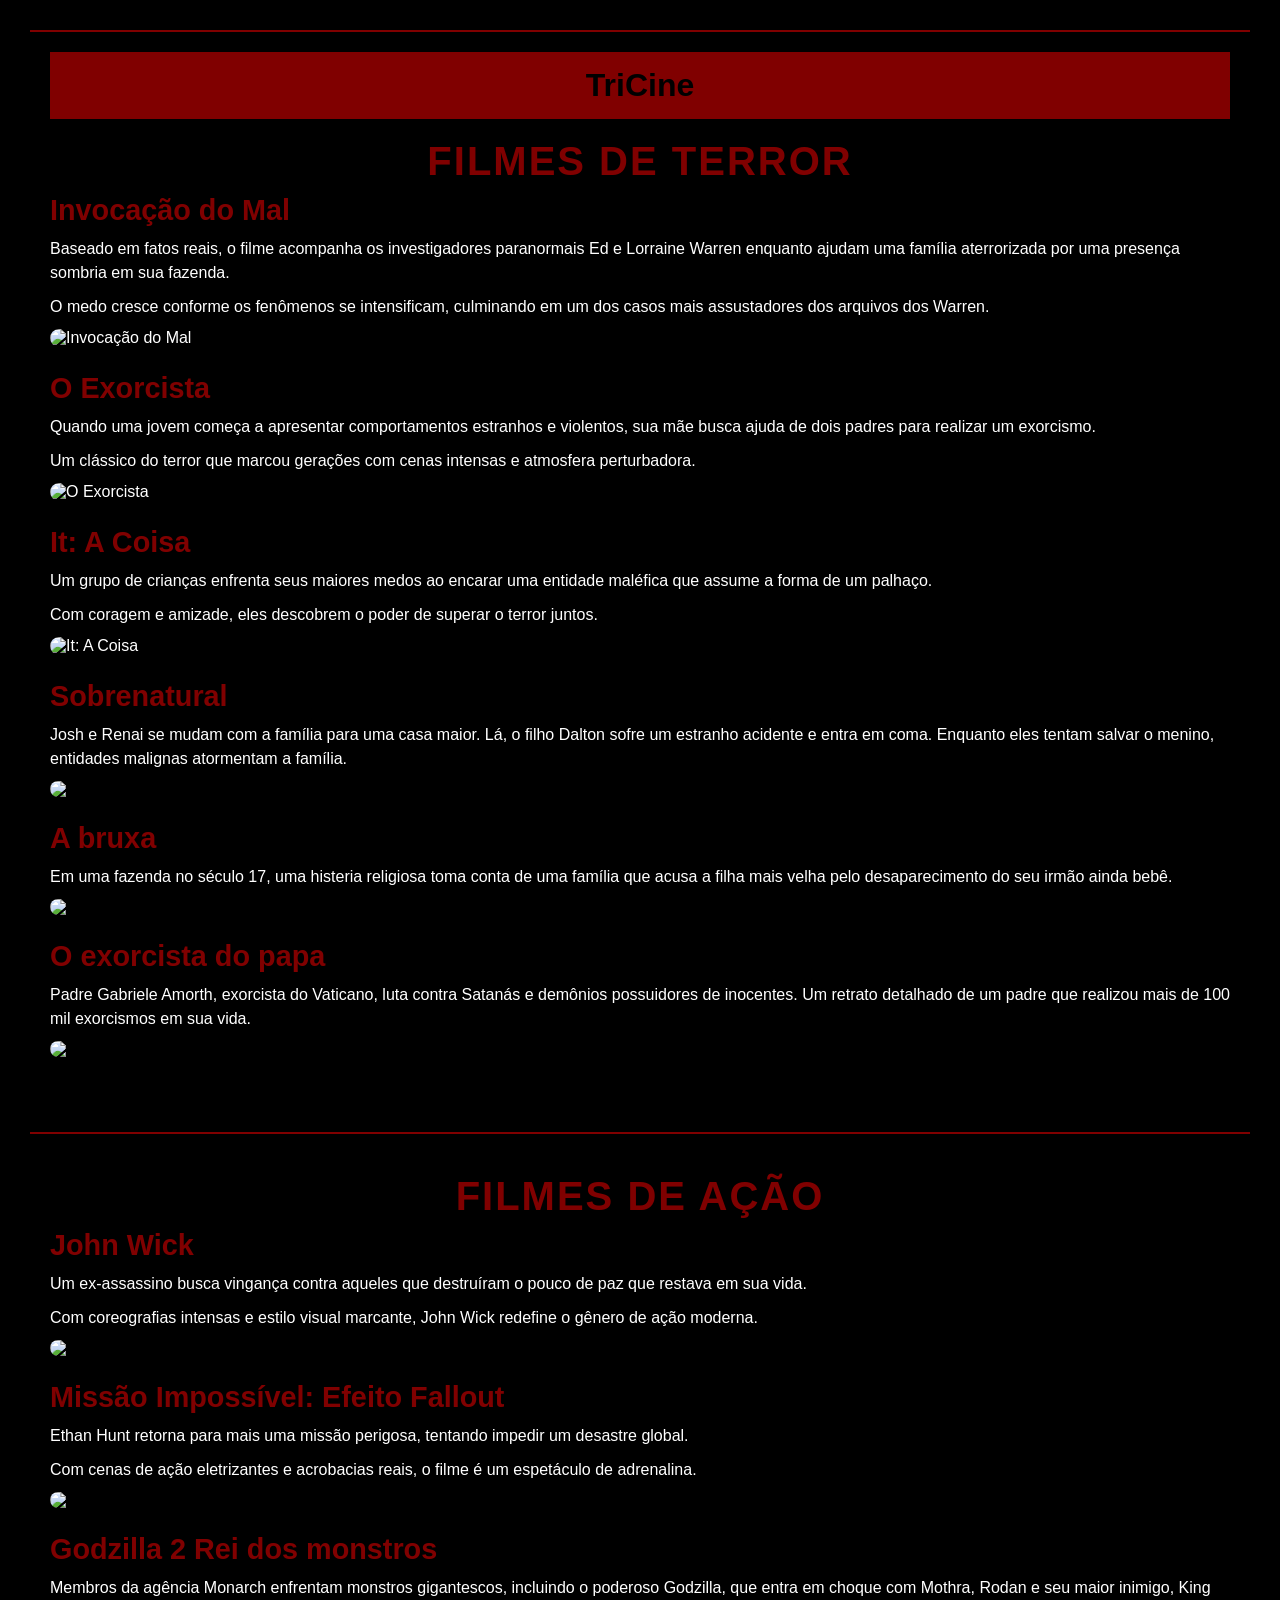
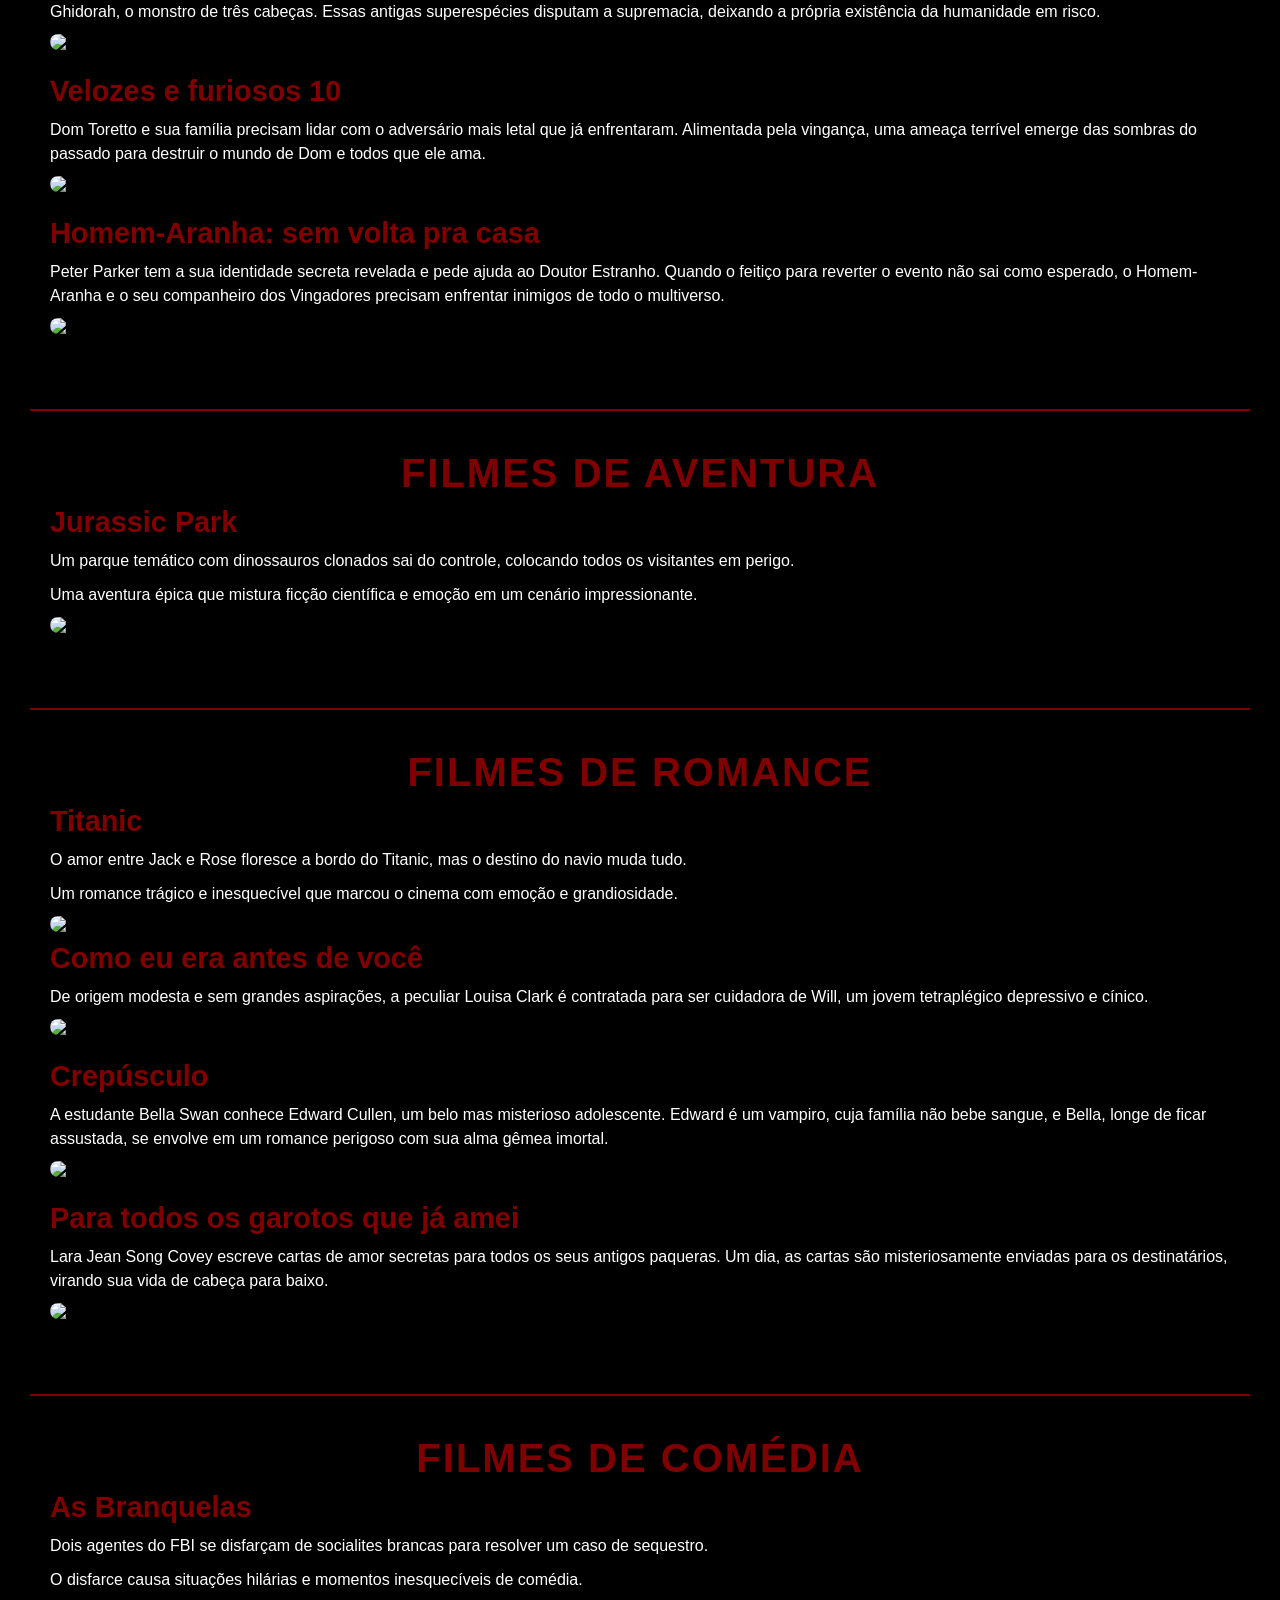
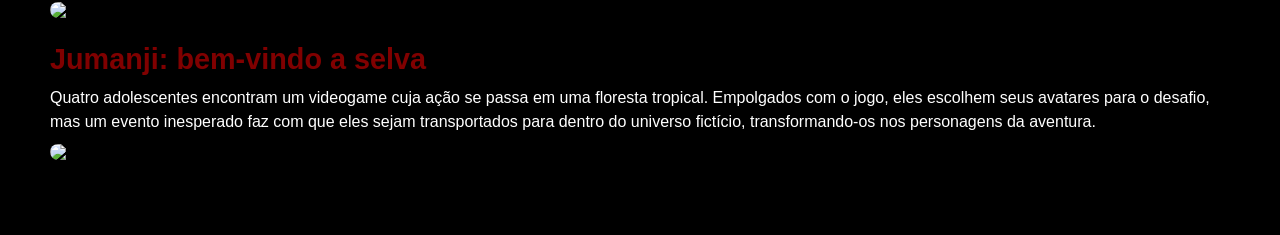
==== commit 683172ea: "Add files via upload" ====
--- a/index.html
+++ b/index.html
@@ -43,7 +43,17 @@
             <b>Sobrenatural</b>
             <p> Josh e Renai se mudam com a família para uma casa maior. Lá, o filho Dalton sofre um estranho acidente e entra em coma. Enquanto eles tentam salvar o menino, entidades malignas atormentam a família.</p>
    <img src="https://encrypted-tbn0.gstatic.com/images?q=tbn:ANd9GcSQ-KMODvqbUf2RpTBBMlWNSohZWpmcauP2bA&s"/>
-</div>       
+</div>  
+<div>
+    <b> A bruxa</b>
+<p>Em uma fazenda no século 17, uma histeria religiosa toma conta de uma família que acusa a filha mais velha pelo desaparecimento do seu irmão ainda bebê.</p>
+<img src="https://br.web.img3.acsta.net/pictures/16/02/02/11/51/346769.jpg">
+</div>   
+<div>
+    <b> O exorcista do papa</b>
+    <p>Padre Gabriele Amorth, exorcista do Vaticano, luta contra Satanás e demônios possuidores de inocentes. Um retrato detalhado de um padre que realizou mais de 100 mil exorcismos em sua vida.</p>
+    <img src="https://www.sonypictures.com.br/sites/brazil/files/2023-05/EP_Sony_1400x2100.jpg">
+</div>  
 </section>
 
     <section id="ação">
@@ -52,13 +62,13 @@
             <b>John Wick</b>
             <p>Um ex-assassino busca vingança contra aqueles que destruíram o pouco de paz que restava em sua vida.</p>
             <p>Com coreografias intensas e estilo visual marcante, John Wick redefine o gênero de ação moderna.</p>
-            <img src="https://m.media-amazon.com/images/I/81k8xZB0mPL._AC_SY679_.jpg" alt="John Wick">
+            <img src="https://media.fstatic.com/dAa0gs70U_j38mspI0YrUKd-jTQ=/full-fit-in/629x300/media/articles/main/2019/02/21/5d4519ca-cb0e-4e76-81ac-6d5f5db29ebc-1779197288.jpg">
         </div>
         <div>
             <b>Missão Impossível: Efeito Fallout</b>
             <p>Ethan Hunt retorna para mais uma missão perigosa, tentando impedir um desastre global.</p>
             <p>Com cenas de ação eletrizantes e acrobacias reais, o filme é um espetáculo de adrenalina.</p>
-            <img src="https://m.media-amazon.com/images/I/81i2aFz8n2L._AC_SY679_.jpg" alt="Missão Impossível Fallout">
+            <img src="https://encrypted-tbn0.gstatic.com/images?q=tbn:ANd9GcQt2NfZx1vw4bPLP_5AUOE7e6ZpfEDIUJg8Ni-c3mPhNla18_iKiHTuXURu5_gGqn9bCKw&usqp=CAU">
         </div>
         <div>
             <b> Godzilla 2 Rei dos monstros</b>
@@ -84,7 +94,7 @@
             <b>Jurassic Park</b>
             <p>Um parque temático com dinossauros clonados sai do controle, colocando todos os visitantes em perigo.</p>
             <p>Uma aventura épica que mistura ficção científica e emoção em um cenário impressionante.</p>
-            <img src="https://m.media-amazon.com/images/I/81Uwb8zV8mL._AC_SY679_.jpg" alt="Jurassic Park">
+            <img src="https://universosagas.ig.com.br/wp-content/uploads/2024/02/Jurassic-Park.png">
         </div>
     </section>
 
@@ -94,8 +104,7 @@
             <b>Titanic</b>
             <p>O amor entre Jack e Rose floresce a bordo do Titanic, mas o destino do navio muda tudo.</p>
             <p>Um romance trágico e inesquecível que marcou o cinema com emoção e grandiosidade.</p>
-            <img src="https://m.media-amazon.com/images/I/71tFv8f+oXL._AC_SY679_.jpg" alt="Titanic">
-        </div>
+            <img src="https://cdn.kinocheck.com/i/su2fj7r455.jpg">
         <div>
             <b> Como eu era antes de você</b>
             <p>De origem modesta e sem grandes aspirações, a peculiar Louisa Clark é contratada para ser cuidadora de Will, um jovem tetraplégico depressivo e cínico.</p>
@@ -120,7 +129,12 @@
             <b>As Branquelas</b>
             <p>Dois agentes do FBI se disfarçam de socialites brancas para resolver um caso de sequestro.</p>
             <p>O disfarce causa situações hilárias e momentos inesquecíveis de comédia.</p>
-            <img src="https://m.media-amazon.com/images/I/81Jc+L7mWNL._AC_SY679_.jpg" alt="As Branquelas">
+            <img src="https://filmesempauta2021.wordpress.com/wp-content/uploads/2022/01/as-branquelas.jpg">
+        </div>
+        <div>
+            <b> Jumanji: bem-vindo a selva</b>
+            <p>Quatro adolescentes encontram um videogame cuja ação se passa em uma floresta tropical. Empolgados com o jogo, eles escolhem seus avatares para o desafio, mas um evento inesperado faz com que eles sejam transportados para dentro do universo fictício, transformando-os nos personagens da aventura.</p>
+<img src="https://static.wikia.nocookie.net/dublagem/images/5/5c/Bem_vindo_a_selva.jpeg/revision/latest?cb=20241008040937&path-prefix=pt-br">
         </div>
     </section>
 
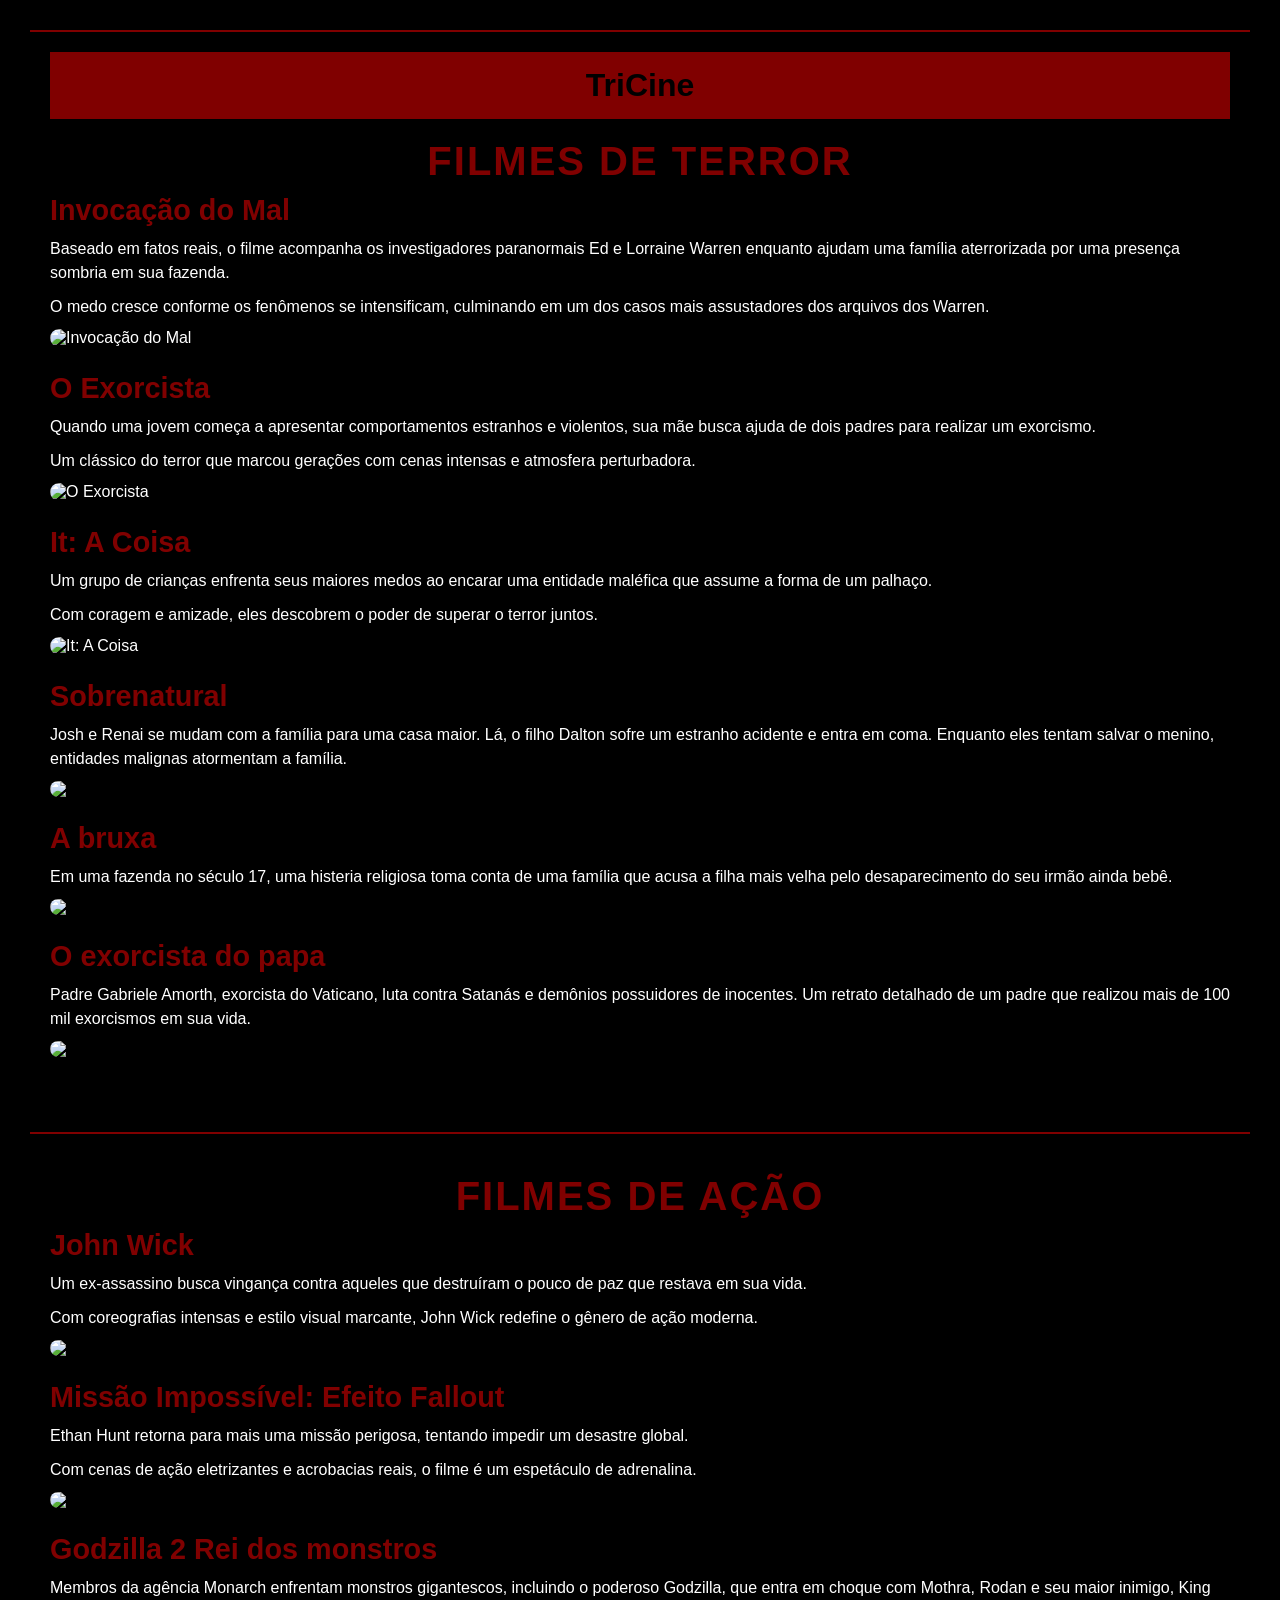
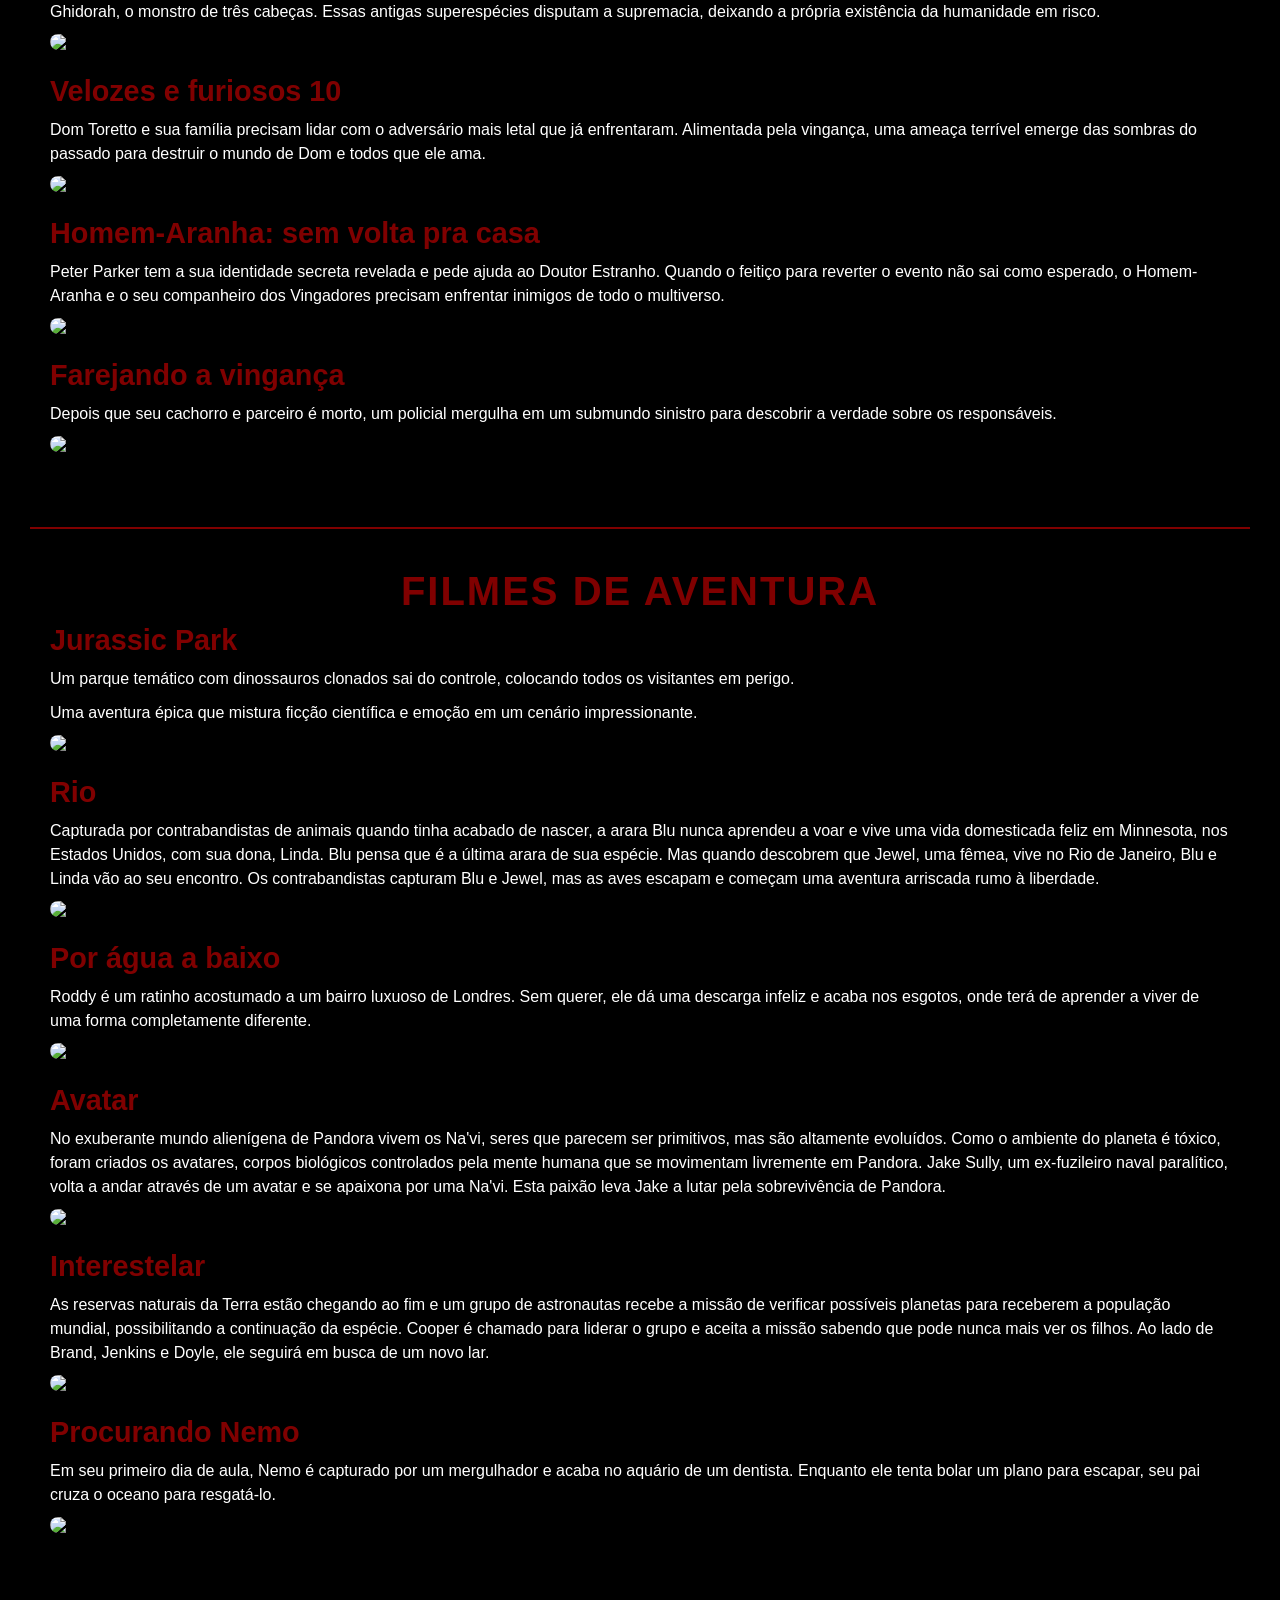
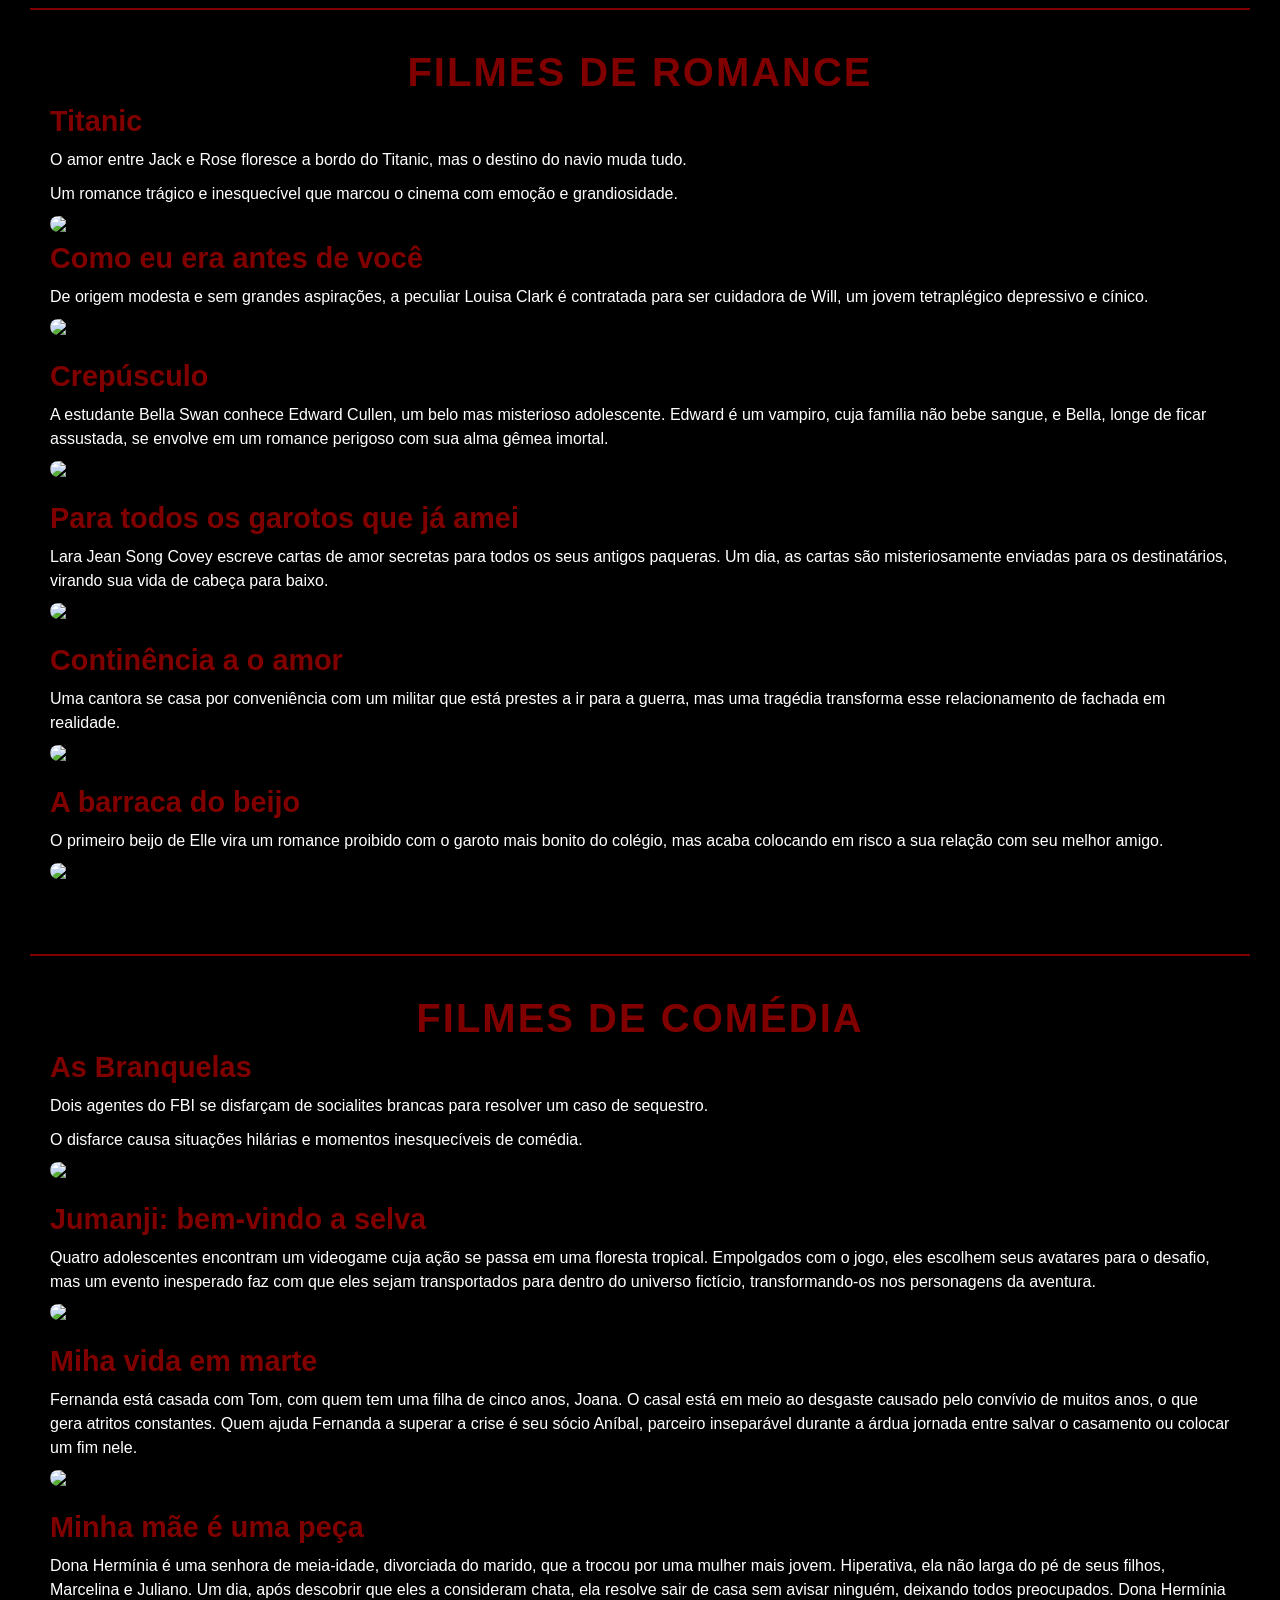
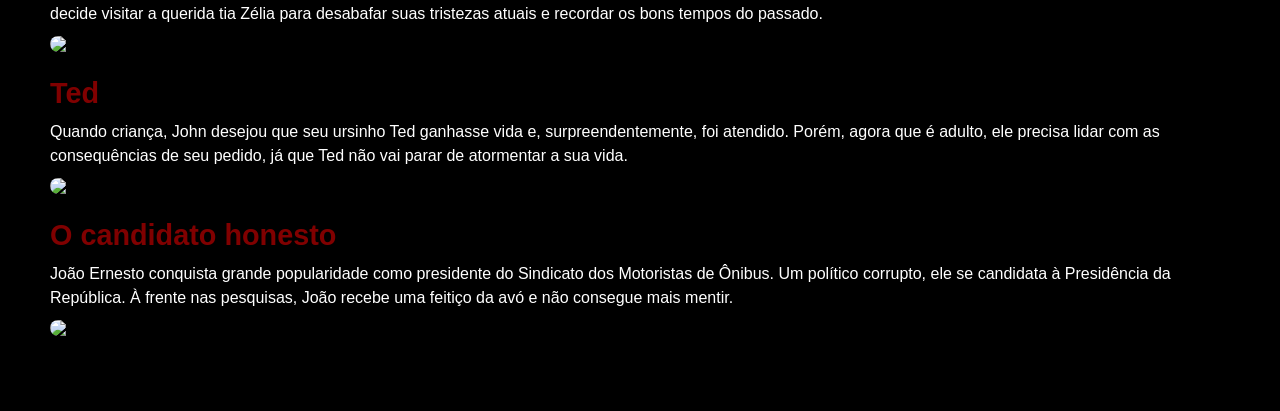
==== commit 687c64a6: "Add files via upload" ====
--- a/index.html
+++ b/index.html
@@ -86,6 +86,11 @@
             <p>Peter Parker tem a sua identidade secreta revelada e pede ajuda ao Doutor Estranho. Quando o feitiço para reverter o evento não sai como esperado, o Homem-Aranha e o seu companheiro dos Vingadores precisam enfrentar inimigos de todo o multiverso.</p>
         <img src="https://www.sonypictures.com.br/sites/brazil/files/2022-03/KEY%20ART_SPIDER%20NO%20WAY%20HOME.JPG">
         </div>
+        <div>
+            <b> Farejando a vingança</b>
+            <p>Depois que seu cachorro e parceiro é morto, um policial mergulha em um submundo sinistro para descobrir a verdade sobre os responsáveis.</p>
+        <img src="https://encrypted-tbn0.gstatic.com/images?q=tbn:ANd9GcQHUb4lW7939KtK5dnQ5ao4ArzLiDhThWwCbA&s">
+        </div>
     </section>
 
     <section id="aventura">
@@ -96,6 +101,31 @@
             <p>Uma aventura épica que mistura ficção científica e emoção em um cenário impressionante.</p>
             <img src="https://universosagas.ig.com.br/wp-content/uploads/2024/02/Jurassic-Park.png">
         </div>
+        <div>
+            <b> Rio</b>
+            <p>Capturada por contrabandistas de animais quando tinha acabado de nascer, a arara Blu nunca aprendeu a voar e vive uma vida domesticada feliz em Minnesota, nos Estados Unidos, com sua dona, Linda. Blu pensa que é a última arara de sua espécie. Mas quando descobrem que Jewel, uma fêmea, vive no Rio de Janeiro, Blu e Linda vão ao seu encontro. Os contrabandistas capturam Blu e Jewel, mas as aves escapam e começam uma aventura arriscada rumo à liberdade.</p>
+            <img src="https://upload.wikimedia.org/wikipedia/pt/thumb/0/09/Rio_poster.jpg/250px-Rio_poster.jpg">
+        </div>
+        <div>
+            <b> Por água a baixo</b>
+            <p>Roddy é um ratinho acostumado a um bairro luxuoso de Londres. Sem querer, ele dá uma descarga infeliz e acaba nos esgotos, onde terá de aprender a viver de uma forma completamente diferente.</p>
+<img src="https://www.papodecinema.com.br/wp-content/uploads/2012/05/20181119-por-agua-abaixo-dvd-filme-infantil-d_nq_np_967514-mlb25979279216_092017-f-234x300.webp">
+        </div>
+        <div>
+            <b> Avatar</b>
+        <p>No exuberante mundo alienígena de Pandora vivem os Na'vi, seres que parecem ser primitivos, mas são altamente evoluídos. Como o ambiente do planeta é tóxico, foram criados os avatares, corpos biológicos controlados pela mente humana que se movimentam livremente em Pandora. Jake Sully, um ex-fuzileiro naval paralítico, volta a andar através de um avatar e se apaixona por uma Na'vi. Esta paixão leva Jake a lutar pela sobrevivência de Pandora.</p>
+        <img src="https://upload.wikimedia.org/wikipedia/pt/thumb/b/b0/Avatar-Teaser-Poster.jpg/250px-Avatar-Teaser-Poster.jpg">
+        </div>
+        <div>
+            <b> Interestelar</b>
+        <p>As reservas naturais da Terra estão chegando ao fim e um grupo de astronautas recebe a missão de verificar possíveis planetas para receberem a população mundial, possibilitando a continuação da espécie. Cooper é chamado para liderar o grupo e aceita a missão sabendo que pode nunca mais ver os filhos. Ao lado de Brand, Jenkins e Doyle, ele seguirá em busca de um novo lar.</p>
+    <img src="https://encrypted-tbn0.gstatic.com/images?q=tbn:ANd9GcTx221jSSJNgI6Y-Ss9zzgmq1aBDU0ERzz7Nw&s">    
+    </div>
+    <div>
+        <b> Procurando Nemo</b>
+        <p>Em seu primeiro dia de aula, Nemo é capturado por um mergulhador e acaba no aquário de um dentista. Enquanto ele tenta bolar um plano para escapar, seu pai cruza o oceano para resgatá-lo.</p>
+    <img src="https://image.tmdb.org/t/p/original/djbivExXSZb0sTO8uYaaQC5vMRM.jpg">
+    </div>
     </section>
 
     <section id="romance">
@@ -120,6 +150,16 @@
             <p>Lara Jean Song Covey escreve cartas de amor secretas para todos os seus antigos paqueras. Um dia, as cartas são misteriosamente enviadas para os destinatários, virando sua vida de cabeça para baixo.</p>
         <img src="https://pt.quizur.com/_image?href=https://img.quizur.com/f/img5e4347deee6f78.43471549.jpeg?lastEdited=1581467633&w=1024&h=1024&f=webp">
         </div>
+        <div>
+            <b> Continência a o amor</b>
+            <p>Uma cantora se casa por conveniência com um militar que está prestes a ir para a guerra, mas uma tragédia transforma esse relacionamento de fachada em realidade.</p>
+            <img src="https://br.web.img3.acsta.net/pictures/22/08/09/21/09/3949781.jpg">
+        </div>
+        <div>
+            <b> A barraca do beijo</b>
+<p>O primeiro beijo de Elle vira um romance proibido com o garoto mais bonito do colégio, mas acaba colocando em risco a sua relação com seu melhor amigo.</p>
+<img src="https://image.tmdb.org/t/p/original/8TbFTREtgpTOMpxQ5ZJjiZIlVS1.jpg">
+        </div>
     </section>
 
 
@@ -136,7 +176,28 @@
             <p>Quatro adolescentes encontram um videogame cuja ação se passa em uma floresta tropical. Empolgados com o jogo, eles escolhem seus avatares para o desafio, mas um evento inesperado faz com que eles sejam transportados para dentro do universo fictício, transformando-os nos personagens da aventura.</p>
 <img src="https://static.wikia.nocookie.net/dublagem/images/5/5c/Bem_vindo_a_selva.jpeg/revision/latest?cb=20241008040937&path-prefix=pt-br">
         </div>
+        <div>
+            <b> Miha vida em marte</b>
+            <p>Fernanda está casada com Tom, com quem tem uma filha de cinco anos, Joana. O casal está em meio ao desgaste causado pelo convívio de muitos anos, o que gera atritos constantes. Quem ajuda Fernanda a superar a crise é seu sócio Aníbal, parceiro inseparável durante a árdua jornada entre salvar o casamento ou colocar um fim nele.</p>
+            <img src="https://wp.ufpel.edu.br/empauta/files/2018/12/MinhaVidaMarte.ret_.jpg">
+        </div>
+        <div>
+            <b> Minha mãe é uma peça</b>
+            <p>Dona Hermínia é uma senhora de meia-idade, divorciada do marido, que a trocou por uma mulher mais jovem. Hiperativa, ela não larga do pé de seus filhos, Marcelina e Juliano. Um dia, após descobrir que eles a consideram chata, ela resolve sair de casa sem avisar ninguém, deixando todos preocupados. Dona Hermínia decide visitar a querida tia Zélia para desabafar suas tristezas atuais e recordar os bons tempos do passado.</p>      
+        <img src="https://pt.quizur.com/_image?href=https://static.quizur.com/i/b/58feae6ee38503.42918463minha-mae-e-uma-peca.jpg&w=600&h=600&f=webp">
+        </div>
+        <div>
+            <b> Ted</b>
+            <p>Quando criança, John desejou que seu ursinho Ted ganhasse vida e, surpreendentemente, foi atendido. Porém, agora que é adulto, ele precisa lidar com as consequências de seu pedido, já que Ted não vai parar de atormentar a sua vida.</p>
+            <img src="https://upload.wikimedia.org/wikipedia/pt/1/11/Ted-poster.jpg">
+        </div>
+        <div>
+            <b> O candidato honesto</b>
+            <p>João Ernesto conquista grande popularidade como presidente do Sindicato dos Motoristas de Ônibus. Um político corrupto, ele se candidata à Presidência da República. À frente nas pesquisas, João recebe uma feitiço da avó e não consegue mais mentir.</p>
+            <img src="https://encrypted-tbn0.gstatic.com/images?q=tbn:ANd9GcQRMe8Fwr9yFVmUDZCPptWwWpbdf1quJ2uFqg&s">
+                </div>
     </section>
 
 </body>
+
 </html>
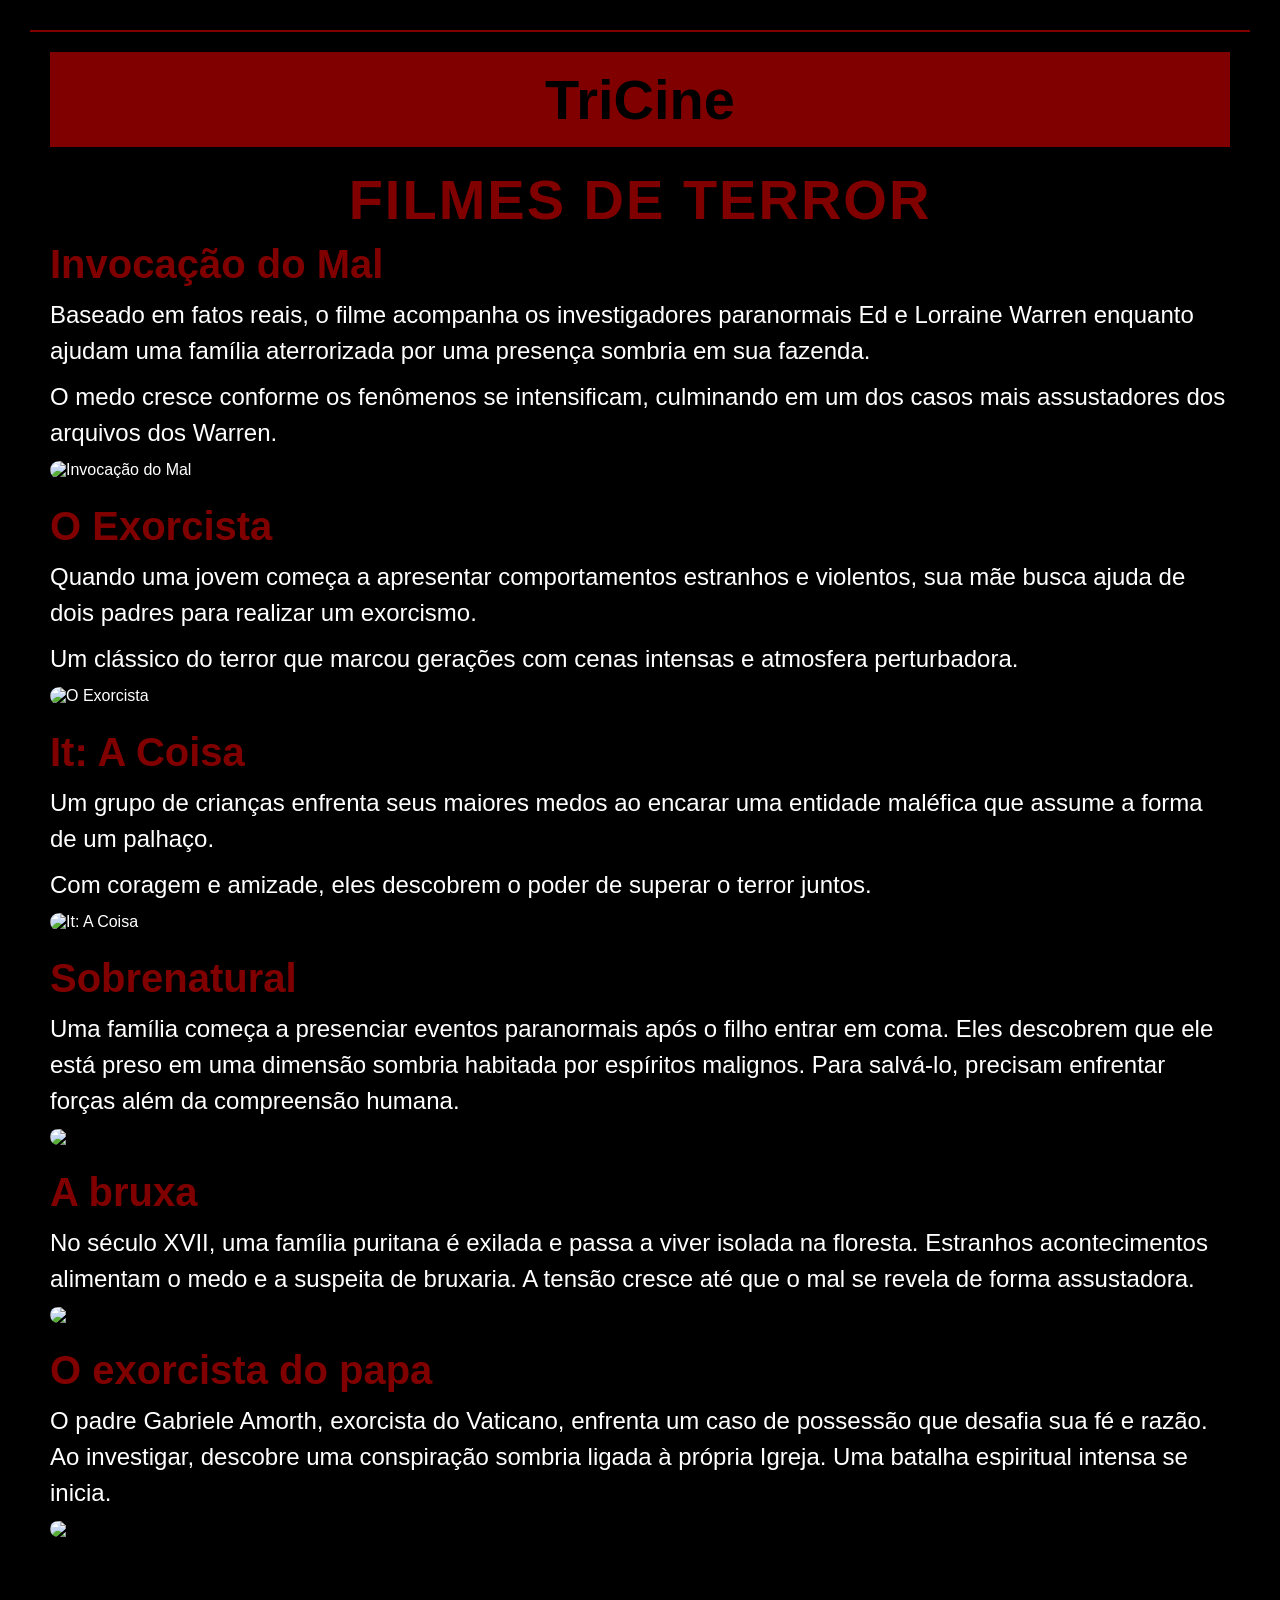
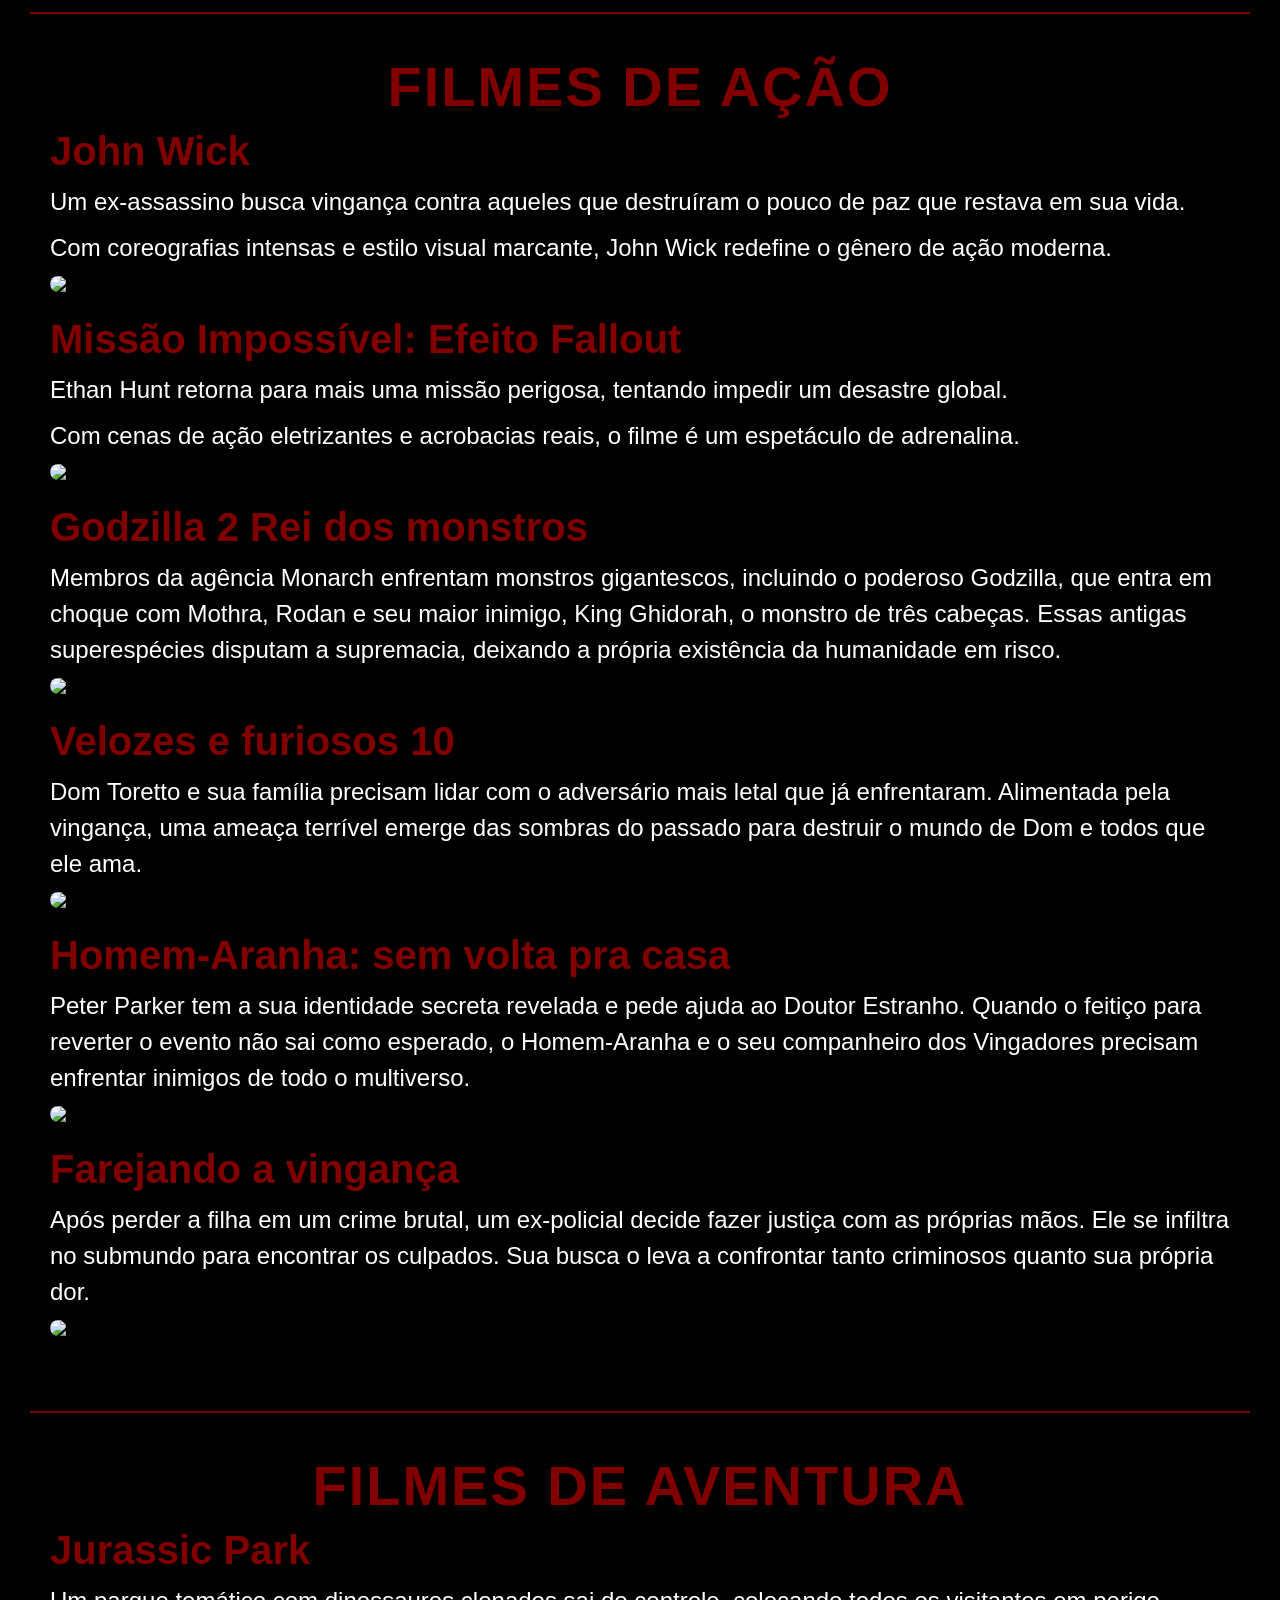
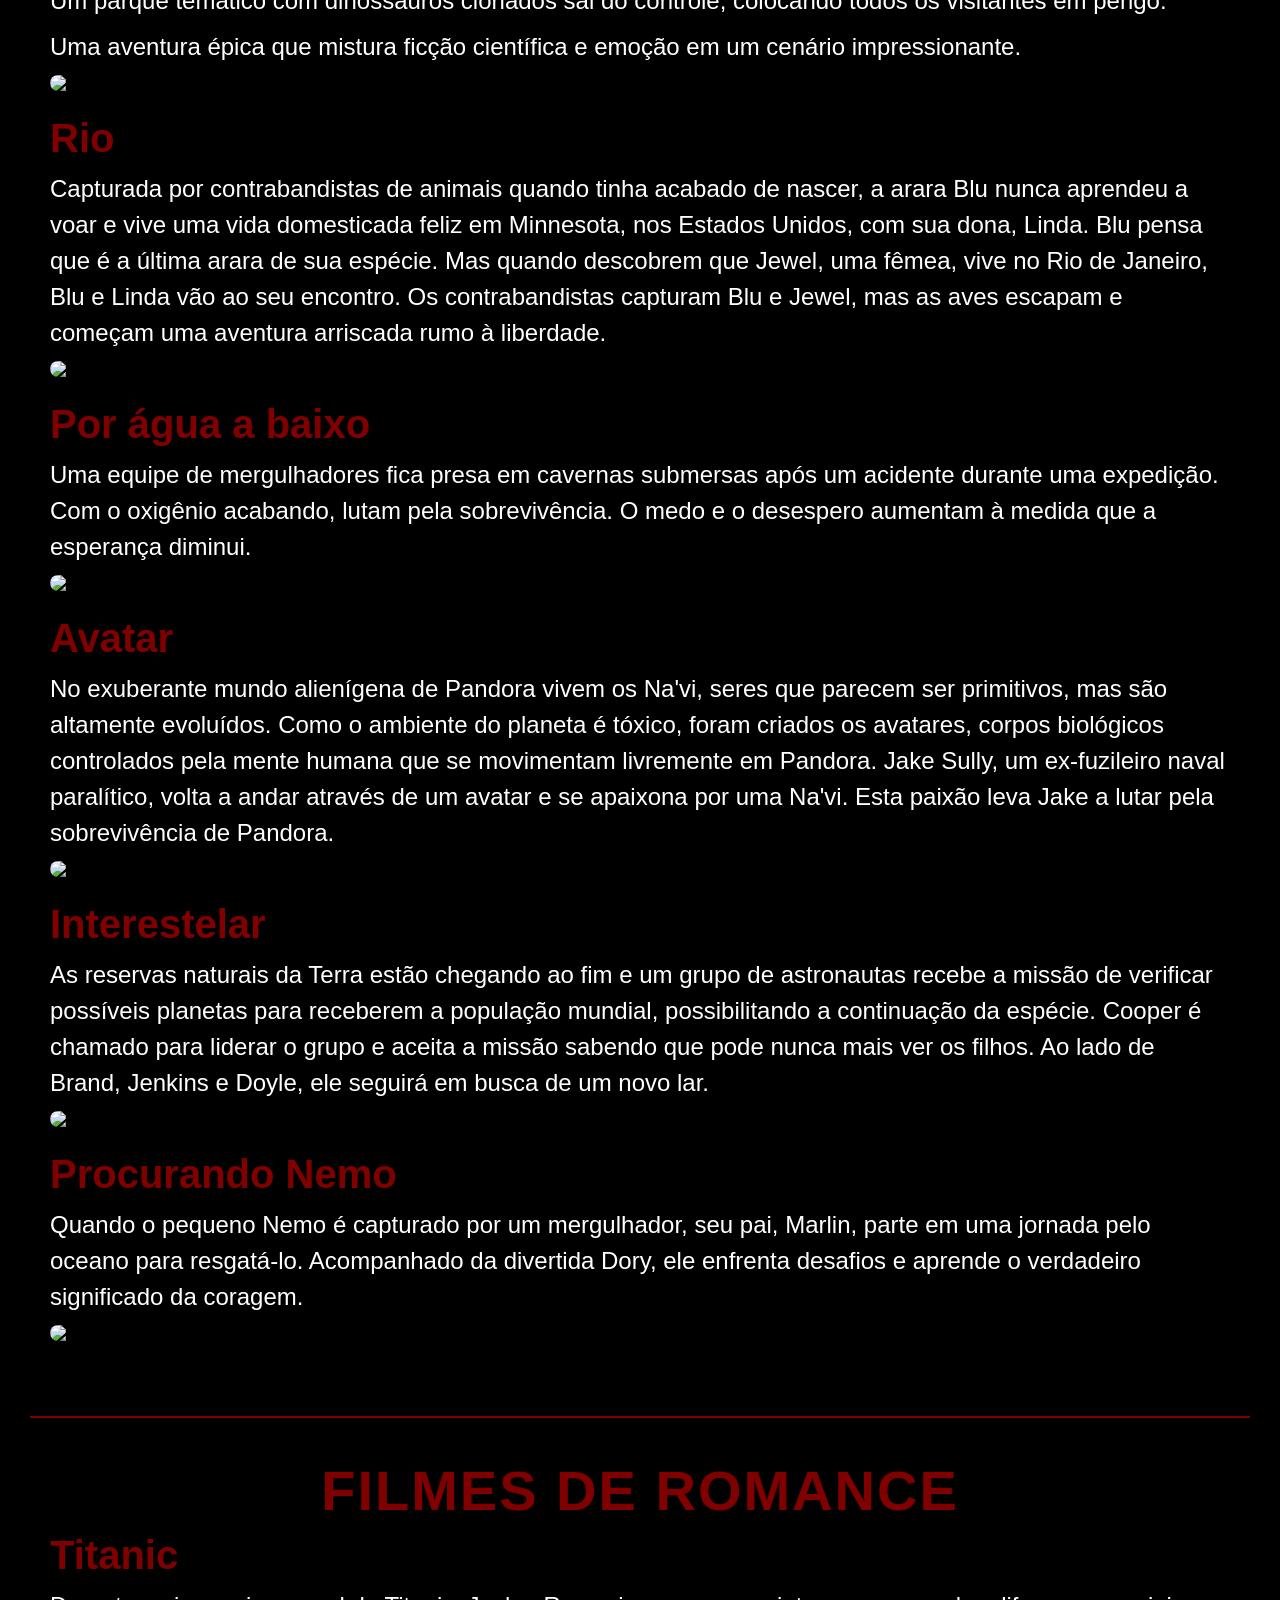
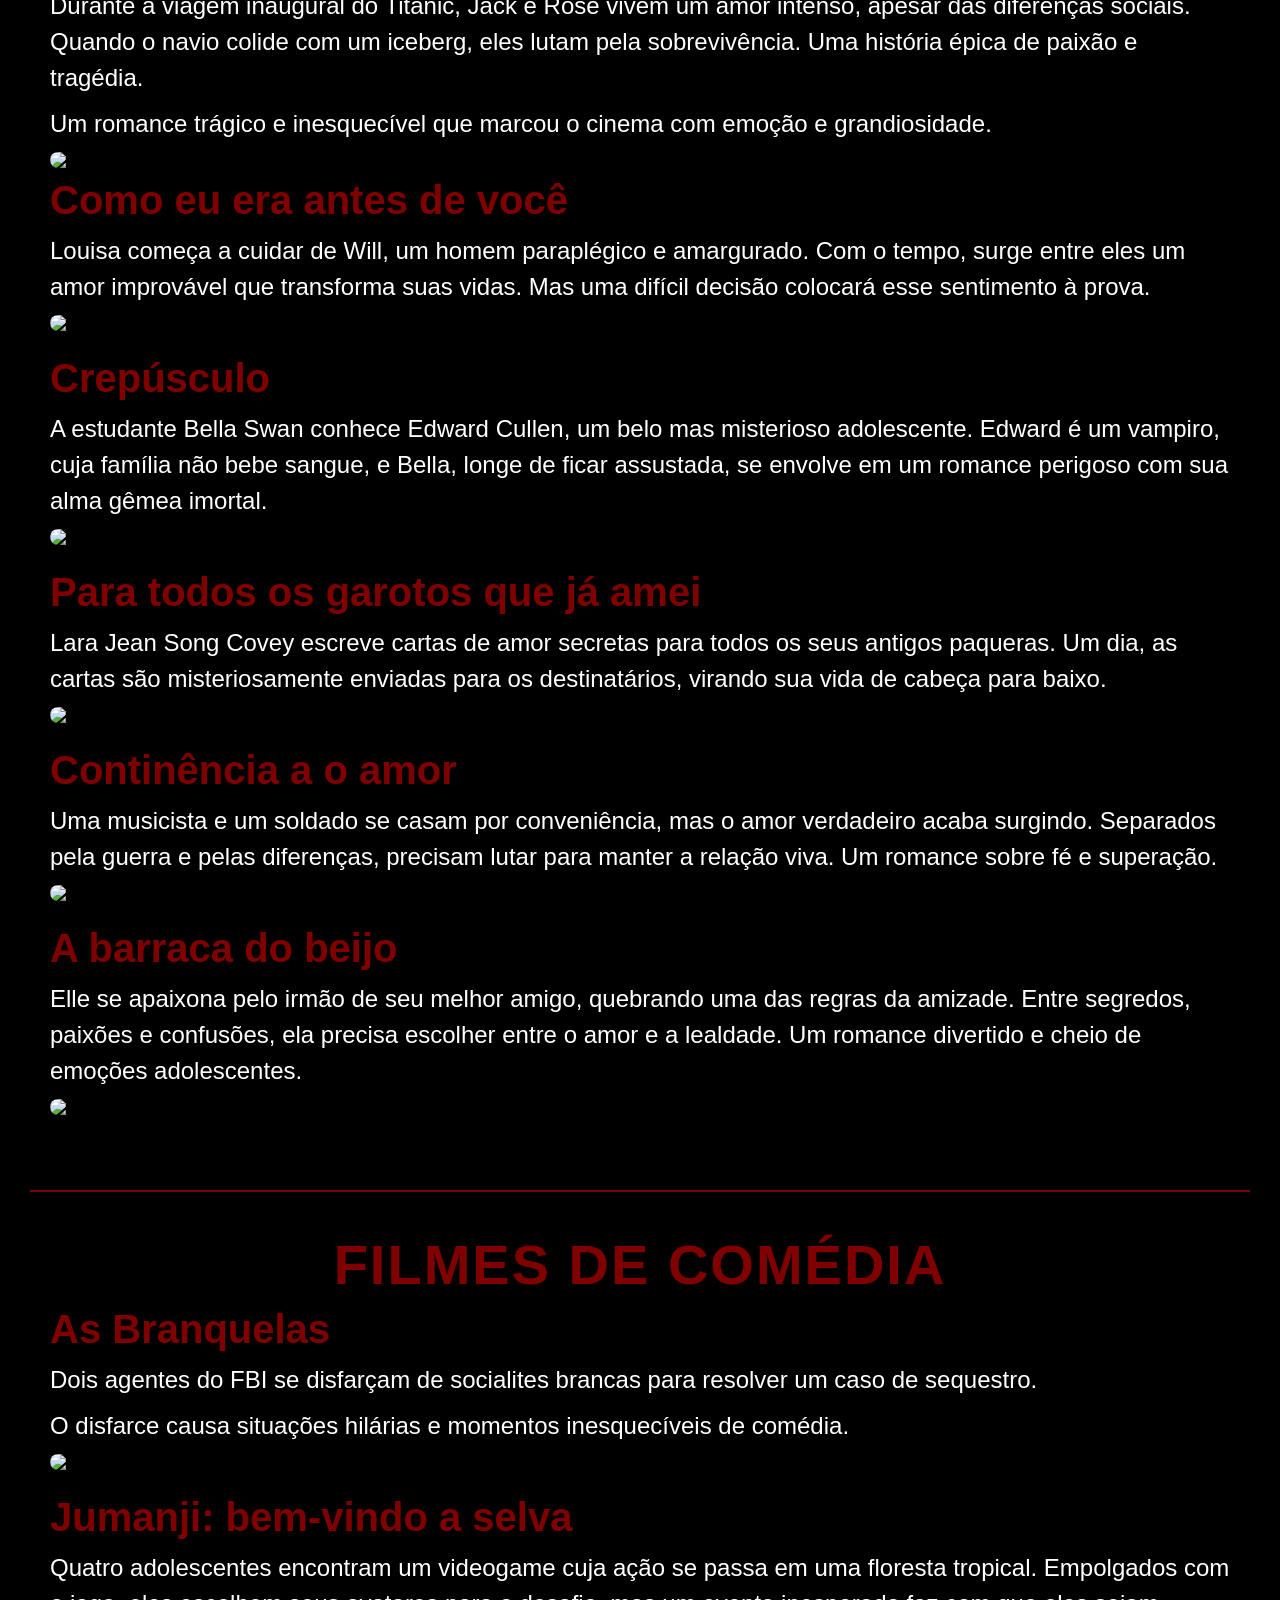
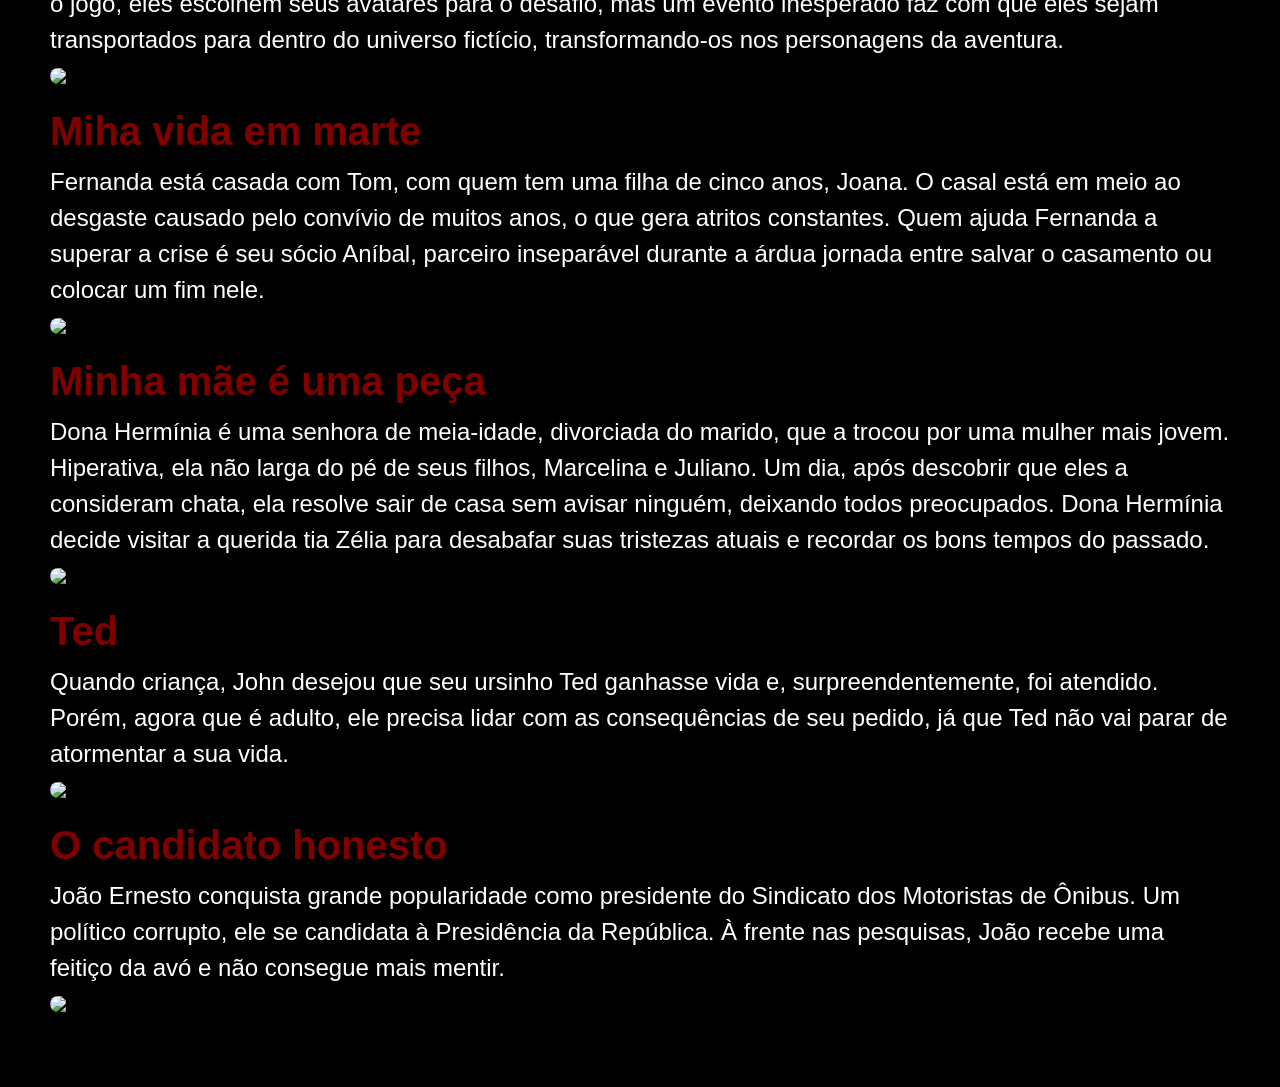
==== commit df51eb0c: "Add files via upload" ====
--- a/index.html
+++ b/index.html
@@ -5,17 +5,6 @@
     <meta name="viewport" content="width=device-width, initial-scale=1.0">
     <title>TriCine - Sinopses de Filmes</title>
     <link rel="stylesheet" href="style.css">
-    <style>
-      .faixa {
-            background-color: #800000;
-            color: #000000;
-            text-align: center;
-            font-size: 2em;
-            font-weight: bold;
-            padding: 15px 0;
-            margin-bottom: 20px;
-        }
-    </style>
 </head>
 <body>
  <section id="terror">
@@ -41,17 +30,17 @@
         </div>
         <div>
             <b>Sobrenatural</b>
-            <p> Josh e Renai se mudam com a família para uma casa maior. Lá, o filho Dalton sofre um estranho acidente e entra em coma. Enquanto eles tentam salvar o menino, entidades malignas atormentam a família.</p>
+            <p> Uma família começa a presenciar eventos paranormais após o filho entrar em coma. Eles descobrem que ele está preso em uma dimensão sombria habitada por espíritos malignos. Para salvá-lo, precisam enfrentar forças além da compreensão humana.</p>
    <img src="https://encrypted-tbn0.gstatic.com/images?q=tbn:ANd9GcSQ-KMODvqbUf2RpTBBMlWNSohZWpmcauP2bA&s"/>
 </div>  
 <div>
     <b> A bruxa</b>
-<p>Em uma fazenda no século 17, uma histeria religiosa toma conta de uma família que acusa a filha mais velha pelo desaparecimento do seu irmão ainda bebê.</p>
+<p>No século XVII, uma família puritana é exilada e passa a viver isolada na floresta. Estranhos acontecimentos alimentam o medo e a suspeita de bruxaria. A tensão cresce até que o mal se revela de forma assustadora.</p>
 <img src="https://br.web.img3.acsta.net/pictures/16/02/02/11/51/346769.jpg">
 </div>   
 <div>
     <b> O exorcista do papa</b>
-    <p>Padre Gabriele Amorth, exorcista do Vaticano, luta contra Satanás e demônios possuidores de inocentes. Um retrato detalhado de um padre que realizou mais de 100 mil exorcismos em sua vida.</p>
+    <p>O padre Gabriele Amorth, exorcista do Vaticano, enfrenta um caso de possessão que desafia sua fé e razão. Ao investigar, descobre uma conspiração sombria ligada à própria Igreja. Uma batalha espiritual intensa se inicia.</p>
     <img src="https://www.sonypictures.com.br/sites/brazil/files/2023-05/EP_Sony_1400x2100.jpg">
 </div>  
 </section>
@@ -88,7 +77,7 @@
         </div>
         <div>
             <b> Farejando a vingança</b>
-            <p>Depois que seu cachorro e parceiro é morto, um policial mergulha em um submundo sinistro para descobrir a verdade sobre os responsáveis.</p>
+            <p>Após perder a filha em um crime brutal, um ex-policial decide fazer justiça com as próprias mãos. Ele se infiltra no submundo para encontrar os culpados. Sua busca o leva a confrontar tanto criminosos quanto sua própria dor.</p>
         <img src="https://encrypted-tbn0.gstatic.com/images?q=tbn:ANd9GcQHUb4lW7939KtK5dnQ5ao4ArzLiDhThWwCbA&s">
         </div>
     </section>
@@ -108,7 +97,7 @@
         </div>
         <div>
             <b> Por água a baixo</b>
-            <p>Roddy é um ratinho acostumado a um bairro luxuoso de Londres. Sem querer, ele dá uma descarga infeliz e acaba nos esgotos, onde terá de aprender a viver de uma forma completamente diferente.</p>
+            <p>Uma equipe de mergulhadores fica presa em cavernas submersas após um acidente durante uma expedição. Com o oxigênio acabando, lutam pela sobrevivência. O medo e o desespero aumentam à medida que a esperança diminui.</p>
 <img src="https://www.papodecinema.com.br/wp-content/uploads/2012/05/20181119-por-agua-abaixo-dvd-filme-infantil-d_nq_np_967514-mlb25979279216_092017-f-234x300.webp">
         </div>
         <div>
@@ -123,7 +112,7 @@
     </div>
     <div>
         <b> Procurando Nemo</b>
-        <p>Em seu primeiro dia de aula, Nemo é capturado por um mergulhador e acaba no aquário de um dentista. Enquanto ele tenta bolar um plano para escapar, seu pai cruza o oceano para resgatá-lo.</p>
+        <p>Quando o pequeno Nemo é capturado por um mergulhador, seu pai, Marlin, parte em uma jornada pelo oceano para resgatá-lo. Acompanhado da divertida Dory, ele enfrenta desafios e aprende o verdadeiro significado da coragem.</p>
     <img src="https://image.tmdb.org/t/p/original/djbivExXSZb0sTO8uYaaQC5vMRM.jpg">
     </div>
     </section>
@@ -132,12 +121,12 @@
         <h1>Filmes de Romance</h1>
         <div>
             <b>Titanic</b>
-            <p>O amor entre Jack e Rose floresce a bordo do Titanic, mas o destino do navio muda tudo.</p>
+            <p>Durante a viagem inaugural do Titanic, Jack e Rose vivem um amor intenso, apesar das diferenças sociais. Quando o navio colide com um iceberg, eles lutam pela sobrevivência. Uma história épica de paixão e tragédia.</p>
             <p>Um romance trágico e inesquecível que marcou o cinema com emoção e grandiosidade.</p>
             <img src="https://cdn.kinocheck.com/i/su2fj7r455.jpg">
         <div>
             <b> Como eu era antes de você</b>
-            <p>De origem modesta e sem grandes aspirações, a peculiar Louisa Clark é contratada para ser cuidadora de Will, um jovem tetraplégico depressivo e cínico.</p>
+            <p>Louisa começa a cuidar de Will, um homem paraplégico e amargurado. Com o tempo, surge entre eles um amor improvável que transforma suas vidas. Mas uma difícil decisão colocará esse sentimento à prova.</p>
             <img src="https://play-lh.googleusercontent.com/JQKfopRtWqyD1cUXjx4V00qLnKecgKlSTS6sL0YX1T0H4bzyOK8SxdQIUbZ6NTsKfkBm">
         </div>
         <div>
@@ -152,12 +141,12 @@
         </div>
         <div>
             <b> Continência a o amor</b>
-            <p>Uma cantora se casa por conveniência com um militar que está prestes a ir para a guerra, mas uma tragédia transforma esse relacionamento de fachada em realidade.</p>
+            <p>Uma musicista e um soldado se casam por conveniência, mas o amor verdadeiro acaba surgindo. Separados pela guerra e pelas diferenças, precisam lutar para manter a relação viva. Um romance sobre fé e superação.</p>
             <img src="https://br.web.img3.acsta.net/pictures/22/08/09/21/09/3949781.jpg">
         </div>
         <div>
             <b> A barraca do beijo</b>
-<p>O primeiro beijo de Elle vira um romance proibido com o garoto mais bonito do colégio, mas acaba colocando em risco a sua relação com seu melhor amigo.</p>
+<p>Elle se apaixona pelo irmão de seu melhor amigo, quebrando uma das regras da amizade. Entre segredos, paixões e confusões, ela precisa escolher entre o amor e a lealdade. Um romance divertido e cheio de emoções adolescentes.</p>
 <img src="https://image.tmdb.org/t/p/original/8TbFTREtgpTOMpxQ5ZJjiZIlVS1.jpg">
         </div>
     </section>
--- a/style.css
+++ b/style.css
@@ -9,19 +9,19 @@
 h1 {
     color: #800000;
     text-align: center;
-    font-size: 2.5em;
+    font-size: 3.5em;
     margin-top: 20px;
     margin-bottom: 10px;
 }
 
 b {
     color: #800000;
-    font-size: 1.8em;
+    font-size: 2.5em;
 }
 
 p {
     color: #ffffff;
-    font-size: 1em;
+    font-size: 1.5em;
     line-height: 1.5em;
     margin: 10px 0;
 }
@@ -47,4 +47,13 @@
 section h1 {
     text-transform: uppercase;
     letter-spacing: 2px;
-}+}
+.faixa {
+            background-color: #800000;
+            color: #000000;
+            text-align: center;
+            font-size: 3.5em;
+            font-weight: bold;
+            padding: 15px 0;
+            margin-bottom: 20px;
+        }
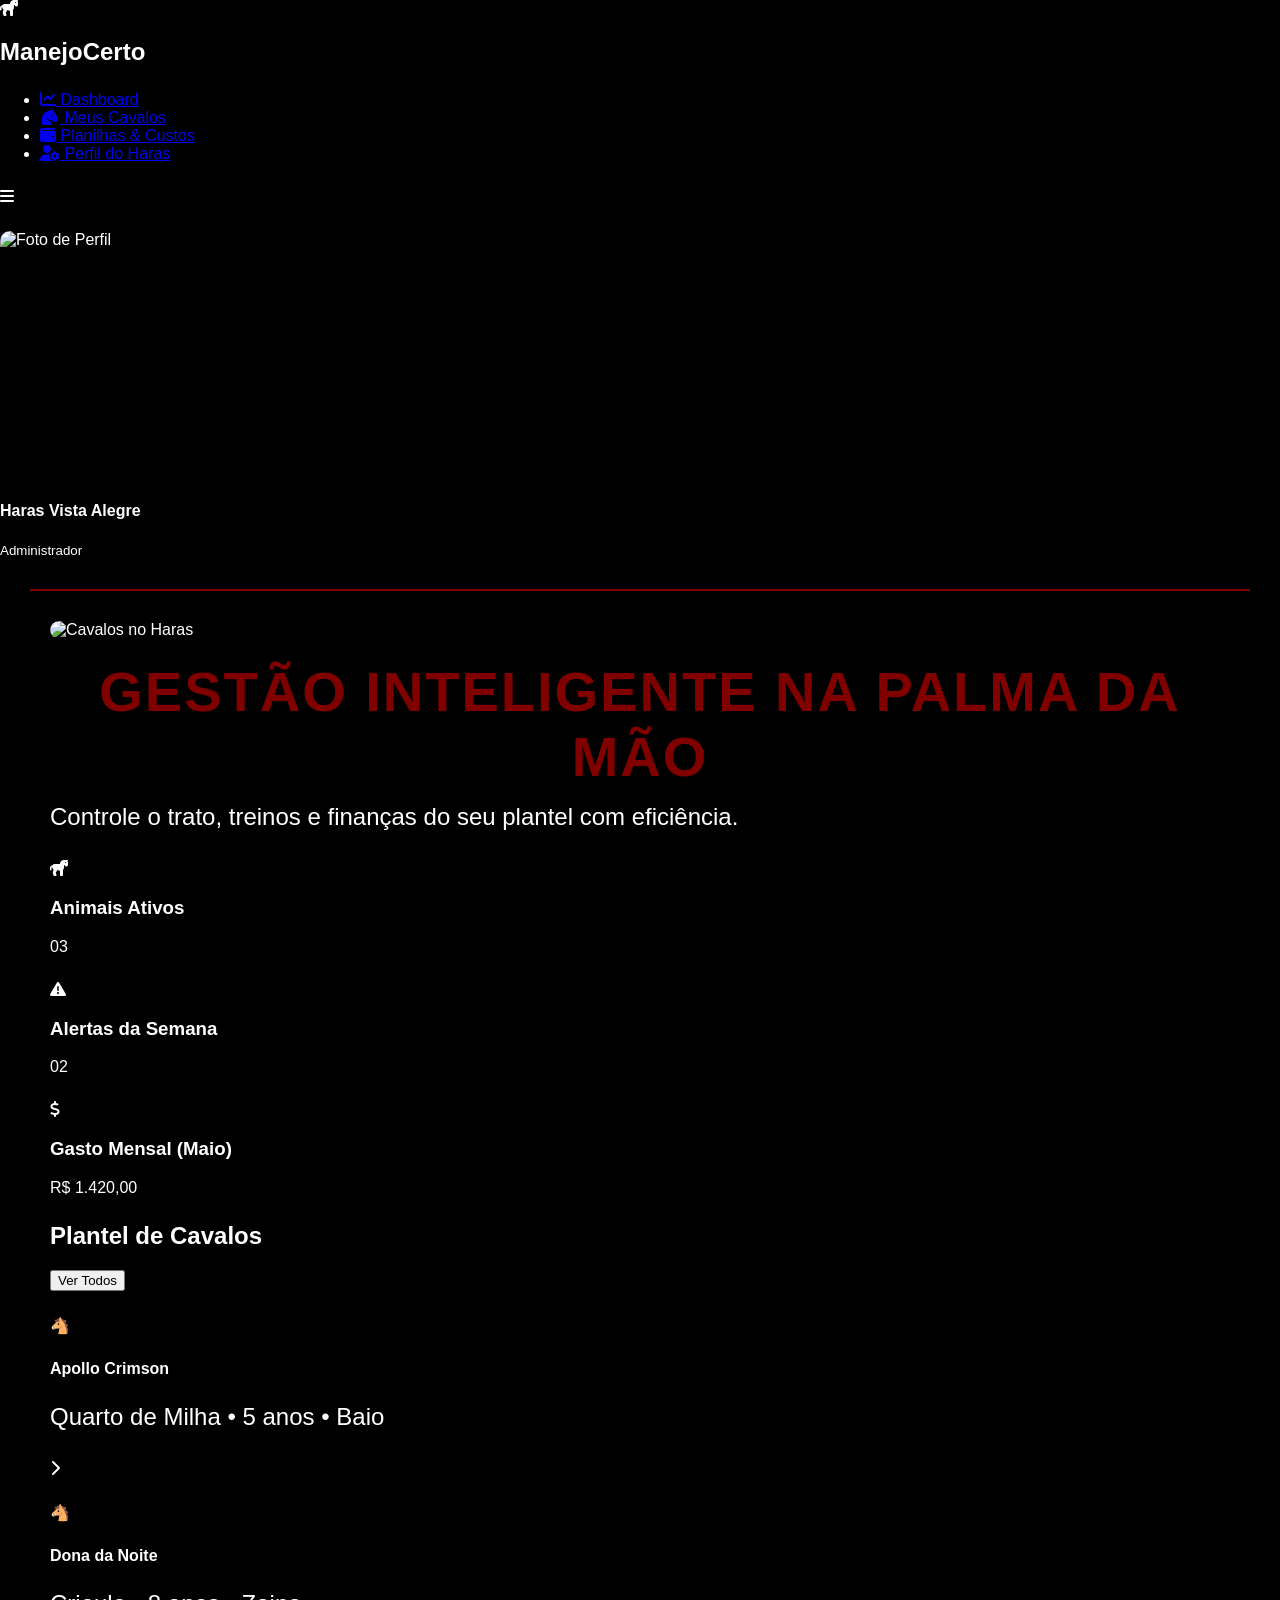
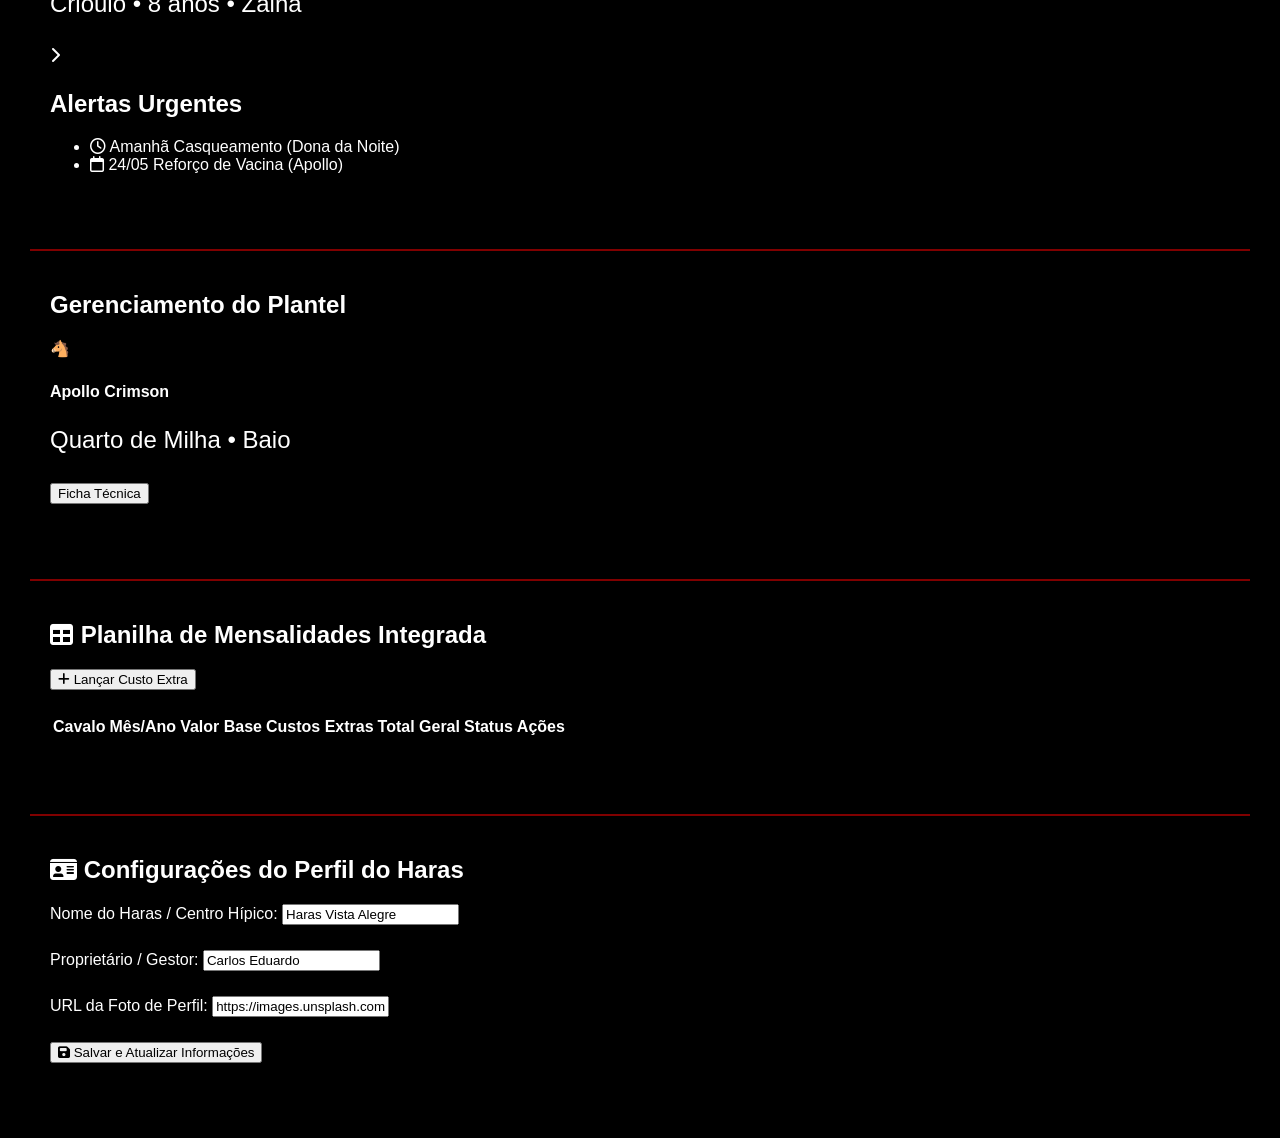
==== commit 8316e942: "Add files via upload" ====
--- a/index.html
+++ b/index.html
@@ -1,192 +1,240 @@
-<!DOCTYPE html>
-<html lang="pt-BR">
-<head>
-    <meta charset="UTF-8">
-    <meta name="viewport" content="width=device-width, initial-scale=1.0">
-    <title>TriCine - Sinopses de Filmes</title>
-    <link rel="stylesheet" href="style.css">
-</head>
-<body>
- <section id="terror">
-        <div class="faixa">TriCine </div>
-        <h1>Filmes de Terror</h1>
-        <div>
-            <b>Invocação do Mal</b>
-            <p>Baseado em fatos reais, o filme acompanha os investigadores paranormais Ed e Lorraine Warren enquanto ajudam uma família aterrorizada por uma presença sombria em sua fazenda.</p>
-            <p>O medo cresce conforme os fenômenos se intensificam, culminando em um dos casos mais assustadores dos arquivos dos Warren.</p>
-            <img src="https://encrypted-tbn0.gstatic.com/images?q=tbn:ANd9GcSG2rb3Kjb106abK0tD-y51afytdCp1ZMs23A&s" alt="Invocação do Mal">
-        </div>
-        <div>
-            <b>O Exorcista</b>
-            <p>Quando uma jovem começa a apresentar comportamentos estranhos e violentos, sua mãe busca ajuda de dois padres para realizar um exorcismo.</p>
-            <p>Um clássico do terror que marcou gerações com cenas intensas e atmosfera perturbadora.</p>
-            <img src="https://encrypted-tbn0.gstatic.com/images?q=tbn:ANd9GcSz9C0S-zA7e27EsYIE4D83A5s6ahZqETaBWQ&s" alt="O Exorcista">
-        </div>
-        <div>
-            <b>It: A Coisa</b>
-            <p>Um grupo de crianças enfrenta seus maiores medos ao encarar uma entidade maléfica que assume a forma de um palhaço.</p>
-            <p>Com coragem e amizade, eles descobrem o poder de superar o terror juntos.</p>
-            <img src="https://br.web.img3.acsta.net/pictures/17/03/30/22/44/345288.jpg" alt="It: A Coisa">
-        </div>
-        <div>
-            <b>Sobrenatural</b>
-            <p> Uma família começa a presenciar eventos paranormais após o filho entrar em coma. Eles descobrem que ele está preso em uma dimensão sombria habitada por espíritos malignos. Para salvá-lo, precisam enfrentar forças além da compreensão humana.</p>
-   <img src="https://encrypted-tbn0.gstatic.com/images?q=tbn:ANd9GcSQ-KMODvqbUf2RpTBBMlWNSohZWpmcauP2bA&s"/>
-</div>  
-<div>
-    <b> A bruxa</b>
-<p>No século XVII, uma família puritana é exilada e passa a viver isolada na floresta. Estranhos acontecimentos alimentam o medo e a suspeita de bruxaria. A tensão cresce até que o mal se revela de forma assustadora.</p>
-<img src="https://br.web.img3.acsta.net/pictures/16/02/02/11/51/346769.jpg">
-</div>   
-<div>
-    <b> O exorcista do papa</b>
-    <p>O padre Gabriele Amorth, exorcista do Vaticano, enfrenta um caso de possessão que desafia sua fé e razão. Ao investigar, descobre uma conspiração sombria ligada à própria Igreja. Uma batalha espiritual intensa se inicia.</p>
-    <img src="https://www.sonypictures.com.br/sites/brazil/files/2023-05/EP_Sony_1400x2100.jpg">
-</div>  
-</section>
-
-    <section id="ação">
-        <h1>Filmes de Ação</h1>
-        <div>
-            <b>John Wick</b>
-            <p>Um ex-assassino busca vingança contra aqueles que destruíram o pouco de paz que restava em sua vida.</p>
-            <p>Com coreografias intensas e estilo visual marcante, John Wick redefine o gênero de ação moderna.</p>
-            <img src="https://media.fstatic.com/dAa0gs70U_j38mspI0YrUKd-jTQ=/full-fit-in/629x300/media/articles/main/2019/02/21/5d4519ca-cb0e-4e76-81ac-6d5f5db29ebc-1779197288.jpg">
-        </div>
-        <div>
-            <b>Missão Impossível: Efeito Fallout</b>
-            <p>Ethan Hunt retorna para mais uma missão perigosa, tentando impedir um desastre global.</p>
-            <p>Com cenas de ação eletrizantes e acrobacias reais, o filme é um espetáculo de adrenalina.</p>
-            <img src="https://encrypted-tbn0.gstatic.com/images?q=tbn:ANd9GcQt2NfZx1vw4bPLP_5AUOE7e6ZpfEDIUJg8Ni-c3mPhNla18_iKiHTuXURu5_gGqn9bCKw&usqp=CAU">
-        </div>
-        <div>
-            <b> Godzilla 2 Rei dos monstros</b>
-            <p>Membros da agência Monarch enfrentam monstros gigantescos, incluindo o poderoso Godzilla, que entra em choque com Mothra, Rodan e seu maior inimigo, King Ghidorah, o monstro de três cabeças. Essas antigas superespécies disputam a supremacia, deixando a própria existência da humanidade em risco.</p>
-        <img src="https://br.web.img3.acsta.net/pictures/19/04/18/19/03/2204946.jpg">
-        </div>
-        <div>
-            <b> Velozes e furiosos 10</b>
-        <p>Dom Toretto e sua família precisam lidar com o adversário mais letal que já enfrentaram. Alimentada pela vingança, uma ameaça terrível emerge das sombras do passado para destruir o mundo de Dom e todos que ele ama.
-</p>
-<img src="https://m.media-amazon.com/images/S/pv-target-images/848a155842f8331062bd190b1584e3b152af0271468312ce6b0def838721592b.jpg">
-        </div>
-        <div>
-            <b> Homem-Aranha: sem volta pra casa</b>
-            <p>Peter Parker tem a sua identidade secreta revelada e pede ajuda ao Doutor Estranho. Quando o feitiço para reverter o evento não sai como esperado, o Homem-Aranha e o seu companheiro dos Vingadores precisam enfrentar inimigos de todo o multiverso.</p>
-        <img src="https://www.sonypictures.com.br/sites/brazil/files/2022-03/KEY%20ART_SPIDER%20NO%20WAY%20HOME.JPG">
-        </div>
-        <div>
-            <b> Farejando a vingança</b>
-            <p>Após perder a filha em um crime brutal, um ex-policial decide fazer justiça com as próprias mãos. Ele se infiltra no submundo para encontrar os culpados. Sua busca o leva a confrontar tanto criminosos quanto sua própria dor.</p>
-        <img src="https://encrypted-tbn0.gstatic.com/images?q=tbn:ANd9GcQHUb4lW7939KtK5dnQ5ao4ArzLiDhThWwCbA&s">
-        </div>
-    </section>
-
-    <section id="aventura">
-        <h1>Filmes de Aventura</h1>
-        <div>
-            <b>Jurassic Park</b>
-            <p>Um parque temático com dinossauros clonados sai do controle, colocando todos os visitantes em perigo.</p>
-            <p>Uma aventura épica que mistura ficção científica e emoção em um cenário impressionante.</p>
-            <img src="https://universosagas.ig.com.br/wp-content/uploads/2024/02/Jurassic-Park.png">
-        </div>
-        <div>
-            <b> Rio</b>
-            <p>Capturada por contrabandistas de animais quando tinha acabado de nascer, a arara Blu nunca aprendeu a voar e vive uma vida domesticada feliz em Minnesota, nos Estados Unidos, com sua dona, Linda. Blu pensa que é a última arara de sua espécie. Mas quando descobrem que Jewel, uma fêmea, vive no Rio de Janeiro, Blu e Linda vão ao seu encontro. Os contrabandistas capturam Blu e Jewel, mas as aves escapam e começam uma aventura arriscada rumo à liberdade.</p>
-            <img src="https://upload.wikimedia.org/wikipedia/pt/thumb/0/09/Rio_poster.jpg/250px-Rio_poster.jpg">
-        </div>
-        <div>
-            <b> Por água a baixo</b>
-            <p>Uma equipe de mergulhadores fica presa em cavernas submersas após um acidente durante uma expedição. Com o oxigênio acabando, lutam pela sobrevivência. O medo e o desespero aumentam à medida que a esperança diminui.</p>
-<img src="https://www.papodecinema.com.br/wp-content/uploads/2012/05/20181119-por-agua-abaixo-dvd-filme-infantil-d_nq_np_967514-mlb25979279216_092017-f-234x300.webp">
-        </div>
-        <div>
-            <b> Avatar</b>
-        <p>No exuberante mundo alienígena de Pandora vivem os Na'vi, seres que parecem ser primitivos, mas são altamente evoluídos. Como o ambiente do planeta é tóxico, foram criados os avatares, corpos biológicos controlados pela mente humana que se movimentam livremente em Pandora. Jake Sully, um ex-fuzileiro naval paralítico, volta a andar através de um avatar e se apaixona por uma Na'vi. Esta paixão leva Jake a lutar pela sobrevivência de Pandora.</p>
-        <img src="https://upload.wikimedia.org/wikipedia/pt/thumb/b/b0/Avatar-Teaser-Poster.jpg/250px-Avatar-Teaser-Poster.jpg">
-        </div>
-        <div>
-            <b> Interestelar</b>
-        <p>As reservas naturais da Terra estão chegando ao fim e um grupo de astronautas recebe a missão de verificar possíveis planetas para receberem a população mundial, possibilitando a continuação da espécie. Cooper é chamado para liderar o grupo e aceita a missão sabendo que pode nunca mais ver os filhos. Ao lado de Brand, Jenkins e Doyle, ele seguirá em busca de um novo lar.</p>
-    <img src="https://encrypted-tbn0.gstatic.com/images?q=tbn:ANd9GcTx221jSSJNgI6Y-Ss9zzgmq1aBDU0ERzz7Nw&s">    
-    </div>
-    <div>
-        <b> Procurando Nemo</b>
-        <p>Quando o pequeno Nemo é capturado por um mergulhador, seu pai, Marlin, parte em uma jornada pelo oceano para resgatá-lo. Acompanhado da divertida Dory, ele enfrenta desafios e aprende o verdadeiro significado da coragem.</p>
-    <img src="https://image.tmdb.org/t/p/original/djbivExXSZb0sTO8uYaaQC5vMRM.jpg">
-    </div>
-    </section>
-
-    <section id="romance">
-        <h1>Filmes de Romance</h1>
-        <div>
-            <b>Titanic</b>
-            <p>Durante a viagem inaugural do Titanic, Jack e Rose vivem um amor intenso, apesar das diferenças sociais. Quando o navio colide com um iceberg, eles lutam pela sobrevivência. Uma história épica de paixão e tragédia.</p>
-            <p>Um romance trágico e inesquecível que marcou o cinema com emoção e grandiosidade.</p>
-            <img src="https://cdn.kinocheck.com/i/su2fj7r455.jpg">
-        <div>
-            <b> Como eu era antes de você</b>
-            <p>Louisa começa a cuidar de Will, um homem paraplégico e amargurado. Com o tempo, surge entre eles um amor improvável que transforma suas vidas. Mas uma difícil decisão colocará esse sentimento à prova.</p>
-            <img src="https://play-lh.googleusercontent.com/JQKfopRtWqyD1cUXjx4V00qLnKecgKlSTS6sL0YX1T0H4bzyOK8SxdQIUbZ6NTsKfkBm">
-        </div>
-        <div>
-            <b> Crepúsculo</b>
-            <p>A estudante Bella Swan conhece Edward Cullen, um belo mas misterioso adolescente. Edward é um vampiro, cuja família não bebe sangue, e Bella, longe de ficar assustada, se envolve em um romance perigoso com sua alma gêmea imortal.</p>
-        <img src="https://encrypted-tbn0.gstatic.com/images?q=tbn:ANd9GcRLTIP9ZjQ0YGyykiadI19D9TJXZfFpjfKA9A&s">
-        </div>
-        <div>
-            <b>Para todos os garotos que já amei</b>
-            <p>Lara Jean Song Covey escreve cartas de amor secretas para todos os seus antigos paqueras. Um dia, as cartas são misteriosamente enviadas para os destinatários, virando sua vida de cabeça para baixo.</p>
-        <img src="https://pt.quizur.com/_image?href=https://img.quizur.com/f/img5e4347deee6f78.43471549.jpeg?lastEdited=1581467633&w=1024&h=1024&f=webp">
-        </div>
-        <div>
-            <b> Continência a o amor</b>
-            <p>Uma musicista e um soldado se casam por conveniência, mas o amor verdadeiro acaba surgindo. Separados pela guerra e pelas diferenças, precisam lutar para manter a relação viva. Um romance sobre fé e superação.</p>
-            <img src="https://br.web.img3.acsta.net/pictures/22/08/09/21/09/3949781.jpg">
-        </div>
-        <div>
-            <b> A barraca do beijo</b>
-<p>Elle se apaixona pelo irmão de seu melhor amigo, quebrando uma das regras da amizade. Entre segredos, paixões e confusões, ela precisa escolher entre o amor e a lealdade. Um romance divertido e cheio de emoções adolescentes.</p>
-<img src="https://image.tmdb.org/t/p/original/8TbFTREtgpTOMpxQ5ZJjiZIlVS1.jpg">
-        </div>
-    </section>
-
-
-    <section id="comedia">
-        <h1>Filmes de Comédia</h1>
-        <div>
-            <b>As Branquelas</b>
-            <p>Dois agentes do FBI se disfarçam de socialites brancas para resolver um caso de sequestro.</p>
-            <p>O disfarce causa situações hilárias e momentos inesquecíveis de comédia.</p>
-            <img src="https://filmesempauta2021.wordpress.com/wp-content/uploads/2022/01/as-branquelas.jpg">
-        </div>
-        <div>
-            <b> Jumanji: bem-vindo a selva</b>
-            <p>Quatro adolescentes encontram um videogame cuja ação se passa em uma floresta tropical. Empolgados com o jogo, eles escolhem seus avatares para o desafio, mas um evento inesperado faz com que eles sejam transportados para dentro do universo fictício, transformando-os nos personagens da aventura.</p>
-<img src="https://static.wikia.nocookie.net/dublagem/images/5/5c/Bem_vindo_a_selva.jpeg/revision/latest?cb=20241008040937&path-prefix=pt-br">
-        </div>
-        <div>
-            <b> Miha vida em marte</b>
-            <p>Fernanda está casada com Tom, com quem tem uma filha de cinco anos, Joana. O casal está em meio ao desgaste causado pelo convívio de muitos anos, o que gera atritos constantes. Quem ajuda Fernanda a superar a crise é seu sócio Aníbal, parceiro inseparável durante a árdua jornada entre salvar o casamento ou colocar um fim nele.</p>
-            <img src="https://wp.ufpel.edu.br/empauta/files/2018/12/MinhaVidaMarte.ret_.jpg">
-        </div>
-        <div>
-            <b> Minha mãe é uma peça</b>
-            <p>Dona Hermínia é uma senhora de meia-idade, divorciada do marido, que a trocou por uma mulher mais jovem. Hiperativa, ela não larga do pé de seus filhos, Marcelina e Juliano. Um dia, após descobrir que eles a consideram chata, ela resolve sair de casa sem avisar ninguém, deixando todos preocupados. Dona Hermínia decide visitar a querida tia Zélia para desabafar suas tristezas atuais e recordar os bons tempos do passado.</p>      
-        <img src="https://pt.quizur.com/_image?href=https://static.quizur.com/i/b/58feae6ee38503.42918463minha-mae-e-uma-peca.jpg&w=600&h=600&f=webp">
-        </div>
-        <div>
-            <b> Ted</b>
-            <p>Quando criança, John desejou que seu ursinho Ted ganhasse vida e, surpreendentemente, foi atendido. Porém, agora que é adulto, ele precisa lidar com as consequências de seu pedido, já que Ted não vai parar de atormentar a sua vida.</p>
-            <img src="https://upload.wikimedia.org/wikipedia/pt/1/11/Ted-poster.jpg">
-        </div>
-        <div>
-            <b> O candidato honesto</b>
-            <p>João Ernesto conquista grande popularidade como presidente do Sindicato dos Motoristas de Ônibus. Um político corrupto, ele se candidata à Presidência da República. À frente nas pesquisas, João recebe uma feitiço da avó e não consegue mais mentir.</p>
-            <img src="https://encrypted-tbn0.gstatic.com/images?q=tbn:ANd9GcQRMe8Fwr9yFVmUDZCPptWwWpbdf1quJ2uFqg&s">
-                </div>
-    </section>
-
-</body>
-
+<!DOCTYPE html>
+<html lang="pt-BR">
+<head>
+    <meta charset="UTF-8">
+    <meta name="viewport" content="width=device-width, initial-scale=1.0">
+    <title>Manejo Certo - Gestão Inteligente de Haras</title>
+    <link rel="stylesheet" href="style.css">
+    <link rel="stylesheet" href="https://cdnjs.cloudflare.com/ajax/libs/font-awesome/6.4.0/css/all.min.css">
+</head>
+<body>
+
+    <div class="sidebar">
+        <div class="sidebar-brand">
+            <i class="fa-solid fa-horse"></i>
+            <h2>Manejo<span>Certo</span></h2>
+        </div>
+        <div class="sidebar-menu">
+            <ul>
+                <li><a href="#" class="menu-link active" data-target="dashboard-section"><i class="fa-solid fa-chart-line"></i> <span>Dashboard</span></a></li>
+                <li><a href="#" class="menu-link" data-target="cavalos-section"><i class="fa-solid fa-horse-head"></i> <span>Meus Cavalos</span></a></li>
+                <li><a href="#" class="menu-link" data-target="financeiro-section"><i class="fa-solid fa-wallet"></i> <span>Planilhas & Custos</span></a></li>
+                <li><a href="#" class="menu-link" data-target="perfil-section"><i class="fa-solid fa-user-gear"></i> <span>Perfil do Haras</span></a></li>
+            </ul>
+        </div>
+    </div>
+
+    <div class="main-content">
+        
+        <header class="topbar">
+            <div class="toggle-sidebar" id="toggle-btn">
+                <i class="fa-solid fa-bars"></i>
+            </div>
+            <div class="user-wrapper">
+                <img src="https://images.unsplash.com/photo-1534528741775-53994a69daeb?auto=format&fit=crop&w=100&q=80" width="40px" height="40px" alt="Foto de Perfil" id="topbar-avatar">
+                <div>
+                    <h4 id="topbar-name">Haras Vista Alegre</h4>
+                    <small>Administrador</small>
+                </div>
+            </div>
+        </header>
+
+        <main class="container">
+            
+            <section id="dashboard-section" class="content-section active-section">
+                
+                <div class="dashboard-banner">
+                    <img src="https://images.unsplash.com/photo-1599623560574-39d485900c95?auto=format&fit=crop&w=1200&q=80" alt="Cavalos no Haras" class="theme-img-large">
+                    <div class="banner-overlay">
+                        <h1>Gestão Inteligente na Palma da Mão</h1>
+                        <p>Controle o trato, treinos e finanças do seu plantel com eficiência.</p>
+                    </div>
+                </div>
+
+                <div class="summary-grid">
+                    <div class="summary-card">
+                        <div class="card-body">
+                            <i class="fa-solid fa-horse card-icon"></i>
+                            <div>
+                                <h3>Animais Ativos</h3>
+                                <div class="value" id="count-horses">03</div>
+                            </div>
+                        </div>
+                    </div>
+                    <div class="summary-card alert-card">
+                        <div class="card-body">
+                            <i class="fa-solid fa-triangle-exclamation card-icon"></i>
+                            <div>
+                                <h3>Alertas da Semana</h3>
+                                <div class="value">02</div>
+                            </div>
+                        </div>
+                    </div>
+                    <div class="summary-card money-card">
+                        <div class="card-body">
+                            <i class="fa-solid fa-dollar-sign card-icon"></i>
+                            <div>
+                                <h3>Gasto Mensal (Maio)</h3>
+                                <div class="value" id="total-may">R$ 1.420,00</div>
+                            </div>
+                        </div>
+                    </div>
+                </div>
+
+                <div class="content-layout">
+                    <div class="left-column">
+                        <div class="section-block">
+                            <div class="block-header">
+                                <h2>Plantel de Cavalos</h2>
+                                <button class="btn-primary" onclick="switchTab('cavalos-section')">Ver Todos</button>
+                            </div>
+                            
+                            <div class="horse-list-preview">
+                                <div class="horse-card" onclick="openHorseProfile('Apollo Crimson')">
+                                    <div class="horse-avatar">🐴</div>
+                                    <div class="horse-info">
+                                        <h4>Apollo Crimson</h4>
+                                        <p>Quarto de Milha • 5 anos • Baio</p>
+                                    </div>
+                                    <i class="fa-solid fa-chevron-right arrow-detail"></i>
+                                </div>
+                                <div class="horse-card" onclick="openHorseProfile('Dona da Noite')">
+                                    <div class="horse-avatar">🐴</div>
+                                    <div class="horse-info">
+                                        <h4>Dona da Noite</h4>
+                                        <p>Crioulo • 8 anos • Zaina</p>
+                                    </div>
+                                    <i class="fa-solid fa-chevron-right arrow-detail"></i>
+                                </div>
+                            </div>
+                        </div>
+                    </div>
+
+                    <div class="right-column">
+                        <div class="section-block">
+                            <h2>Alertas Urgentes</h2>
+                            <ul class="agenda-list">
+                                <li class="agenda-item urgent">
+                                    <span class="agenda-date"><i class="fa-regular fa-clock"></i> Amanhã</span>
+                                    <span class="agenda-desc">Casqueamento (Dona da Noite)</span>
+                                </li>
+                                <li class="agenda-item">
+                                    <span class="agenda-date"><i class="fa-regular fa-calendar"></i> 24/05</span>
+                                    <span class="agenda-desc">Reforço de Vacina (Apollo)</span>
+                                </li>
+                            </ul>
+                        </div>
+                    </div>
+                </div>
+            </section>
+
+            <section id="cavalos-section" class="content-section">
+                <div id="plantel-list-view" class="section-block">
+                    <h2>Gerenciamento do Plantel</h2>
+                    <div class="horse-card" onclick="openHorseProfile('Apollo Crimson')">
+                        <div class="horse-avatar">🐴</div>
+                        <div class="horse-info"><h4>Apollo Crimson</h4><p>Quarto de Milha • Baio</p></div>
+                        <button class="btn-view">Ficha Técnica</button>
+                    </div>
+                </div>
+
+                <div id="ficha-individual-view" class="section-block horse-profile-page" style="display: none;">
+                    <button class="btn-secondary" onclick="closeHorseProfile()"><i class="fa-solid fa-arrow-left"></i> Voltar ao Plantel</button>
+                    
+                    <div class="profile-header">
+                        <div class="profile-avatar-container">
+                            <img src="https://images.unsplash.com/photo-1553284965-83fd3e82fa5a?auto=format&fit=crop&w=150&q=80" alt="Foto do Cavalo" class="horse-profile-img">
+                        </div>
+                        <div class="profile-title">
+                            <h2 id="view-horse-name">Apollo Crimson</h2>
+                            <p id="view-horse-details">Raça: Quarto de Milha | Idade: 5 anos | Pelagem: Baio</p>
+                        </div>
+                    </div>
+
+                    <div class="profile-grid">
+                        <div class="info-box">
+                            <h3><i class="fa-solid fa-wheat-awn"></i> Horário do Trato</h3>
+                            <table class="data-table">
+                                <thead><tr><th>Horário</th><th>Alimento</th><th>Qtd</th></tr></thead>
+                                <tbody>
+                                    <tr><td>06:00</td><td>Ração Coudelaria</td><td>1.5 kg</td></tr>
+                                    <tr><td>17:00</td><td>Ração + Suplemento</td><td>1.5 kg</td></tr>
+                                </tbody>
+                            </table>
+                        </div>
+
+                        <div class="info-box">
+                            <h3><i class="fa-solid fa-gauge-high"></i> Rotina de Trabalho</h3>
+                            <div class="week-schedule">
+                                <span class="day-badge active">Seg: Treino Técnico</span>
+                                <span class="day-badge rest">Qua: Descanso</span>
+                            </div>
+                        </div>
+
+                        <div class="info-box wide-box">
+                            <h3><i class="fa-solid fa-file-invoice-dollar"></i> Custos Individuais do Animal</h3>
+                            <table class="data-table" id="table-individual-payments">
+                                <thead>
+                                    <tr><th>Mês/Ano</th><th>Baia Base</th><th>Extras</th><th>Total</th><th>Status</th></tr>
+                                </thead>
+                                <tbody>
+                                    </tbody>
+                            </table>
+                        </div>
+                    </div>
+                </div>
+            </section>
+
+            <section id="financeiro-section" class="content-section">
+                <div class="section-block">
+                    <div class="block-header">
+                        <h2><i class="fa-solid fa-table"></i> Planilha de Mensalidades Integrada</h2>
+                        <button class="btn-primary" onclick="openAddExpenseModal()"><i class="fa-solid fa-plus"></i> Lançar Custo Extra</button>
+                    </div>
+                    <div class="table-responsive">
+                        <table class="data-table main-payment-table" id="matrix-finance-table">
+                            <thead>
+                                <tr>
+                                    <th>Cavalo</th>
+                                    <th>Mês/Ano</th>
+                                    <th>Valor Base</th>
+                                    <th>Custos Extras</th>
+                                    <th>Total Geral</th>
+                                    <th>Status</th>
+                                    <th>Ações</th>
+                                </tr>
+                            </thead>
+                            <tbody id="finance-table-body">
+                                </tbody>
+                        </table>
+                    </div>
+                </div>
+            </section>
+
+            <section id="perfil-section" class="content-section">
+                <div class="section-block">
+                    <h2><i class="fa-solid fa-id-card"></i> Configurações do Perfil do Haras</h2>
+                    <form id="profile-form" class="modern-form">
+                        <div class="form-group">
+                            <label for="haras-name">Nome do Haras / Centro Hípico:</label>
+                            <input type="text" id="haras-name" value="Haras Vista Alegre" required>
+                        </div>
+                        <div class="form-group">
+                            <label for="haras-owner">Proprietário / Gestor:</label>
+                            <input type="text" id="haras-owner" value="Carlos Eduardo" required>
+                        </div>
+                        <div class="form-group">
+                            <label for="haras-avatar-url">URL da Foto de Perfil:</label>
+                            <input type="url" id="haras-avatar-url" value="https://images.unsplash.com/photo-1534528741775-53994a69daeb?auto=format&fit=crop&w=100&q=80">
+                        </div>
+                        <button type="submit" class="btn-primary"><i class="fa-solid fa-floppy-disk"></i> Salvar e Atualizar Informações</button>
+                    </form>
+                </div>
+            </section>
+
+        </main>
+    </div>
+
+    <script src="script.js"></script>
+</body>
 </html>
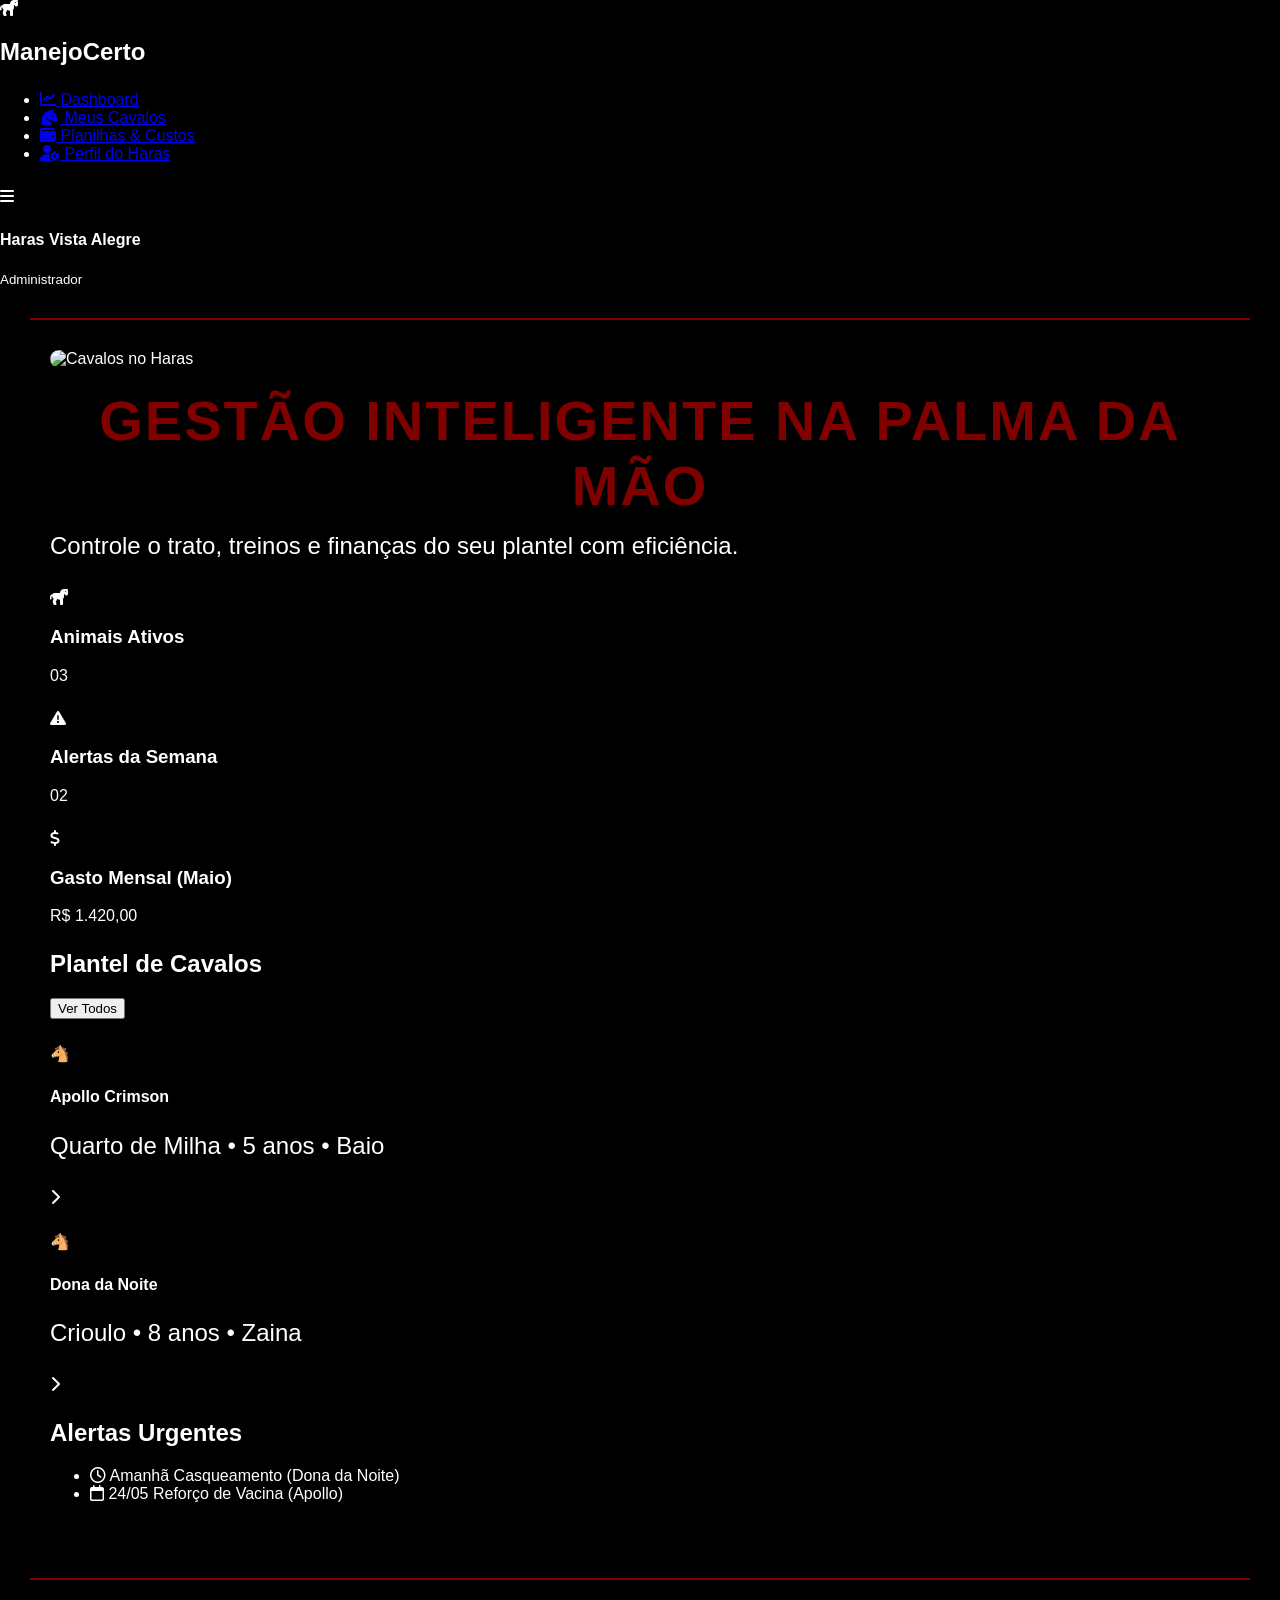
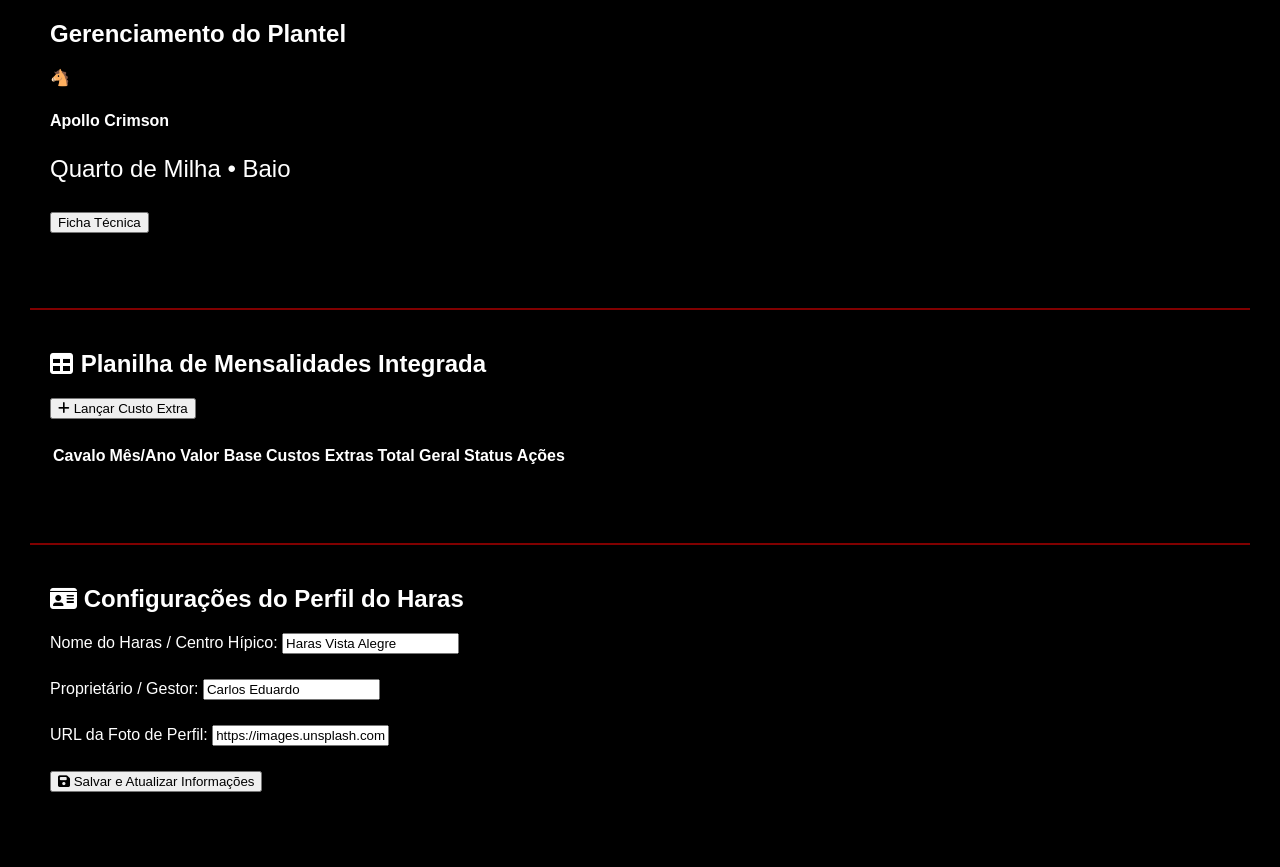
==== commit 0c5d56a0: "Update index.html" ====
--- a/index.html
+++ b/index.html
@@ -30,9 +30,6 @@
             <div class="toggle-sidebar" id="toggle-btn">
                 <i class="fa-solid fa-bars"></i>
             </div>
-            <div class="user-wrapper">
-                <img src="https://images.unsplash.com/photo-1534528741775-53994a69daeb?auto=format&fit=crop&w=100&q=80" width="40px" height="40px" alt="Foto de Perfil" id="topbar-avatar">
-                <div>
                     <h4 id="topbar-name">Haras Vista Alegre</h4>
                     <small>Administrador</small>
                 </div>
@@ -44,7 +41,7 @@
             <section id="dashboard-section" class="content-section active-section">
                 
                 <div class="dashboard-banner">
-                    <img src="https://images.unsplash.com/photo-1599623560574-39d485900c95?auto=format&fit=crop&w=1200&q=80" alt="Cavalos no Haras" class="theme-img-large">
+                    <img src="/tmp/guest-helj4e/Downloads/Gemini_Generated_Image_2oep7n2oep7n2oep.png" alt="Cavalos no Haras" class="theme-img-large">
                     <div class="banner-overlay">
                         <h1>Gestão Inteligente na Palma da Mão</h1>
                         <p>Controle o trato, treinos e finanças do seu plantel com eficiência.</p>
@@ -237,4 +234,4 @@
 
     <script src="script.js"></script>
 </body>
-</html>+</html>
